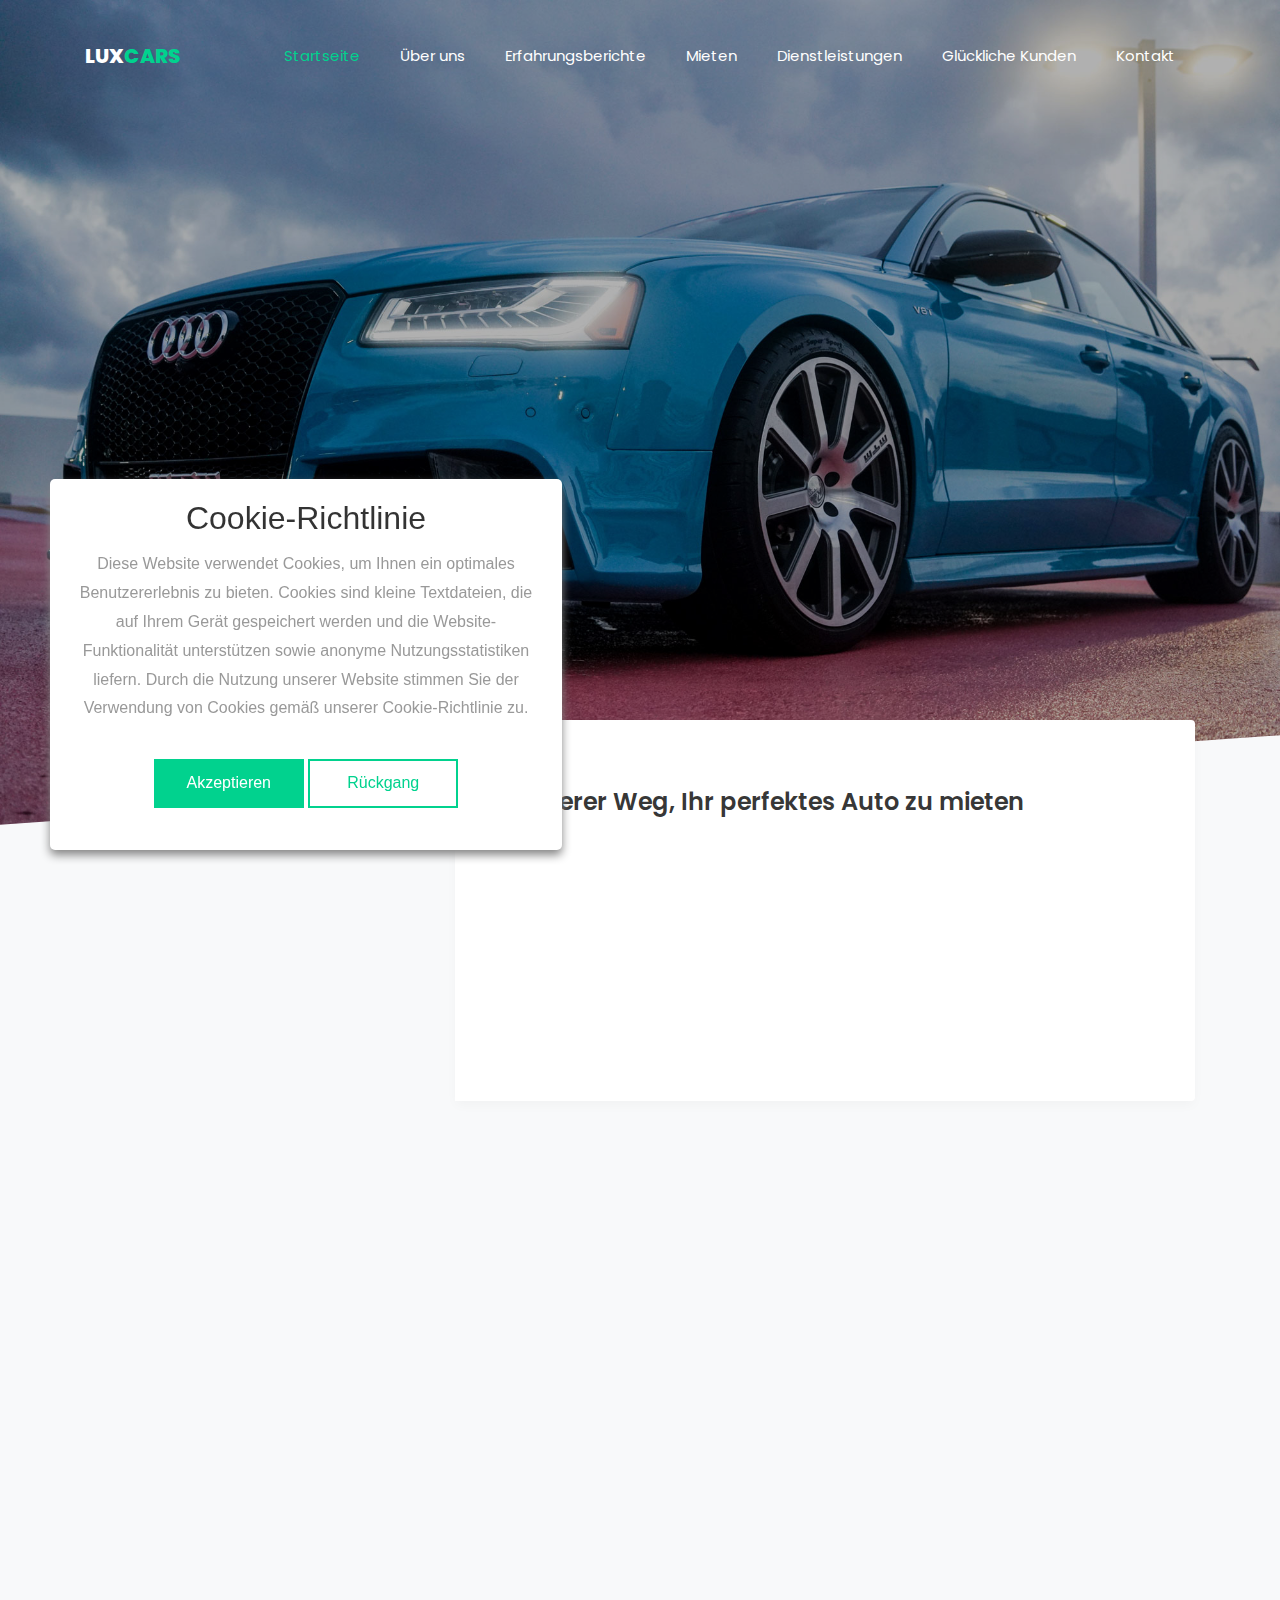
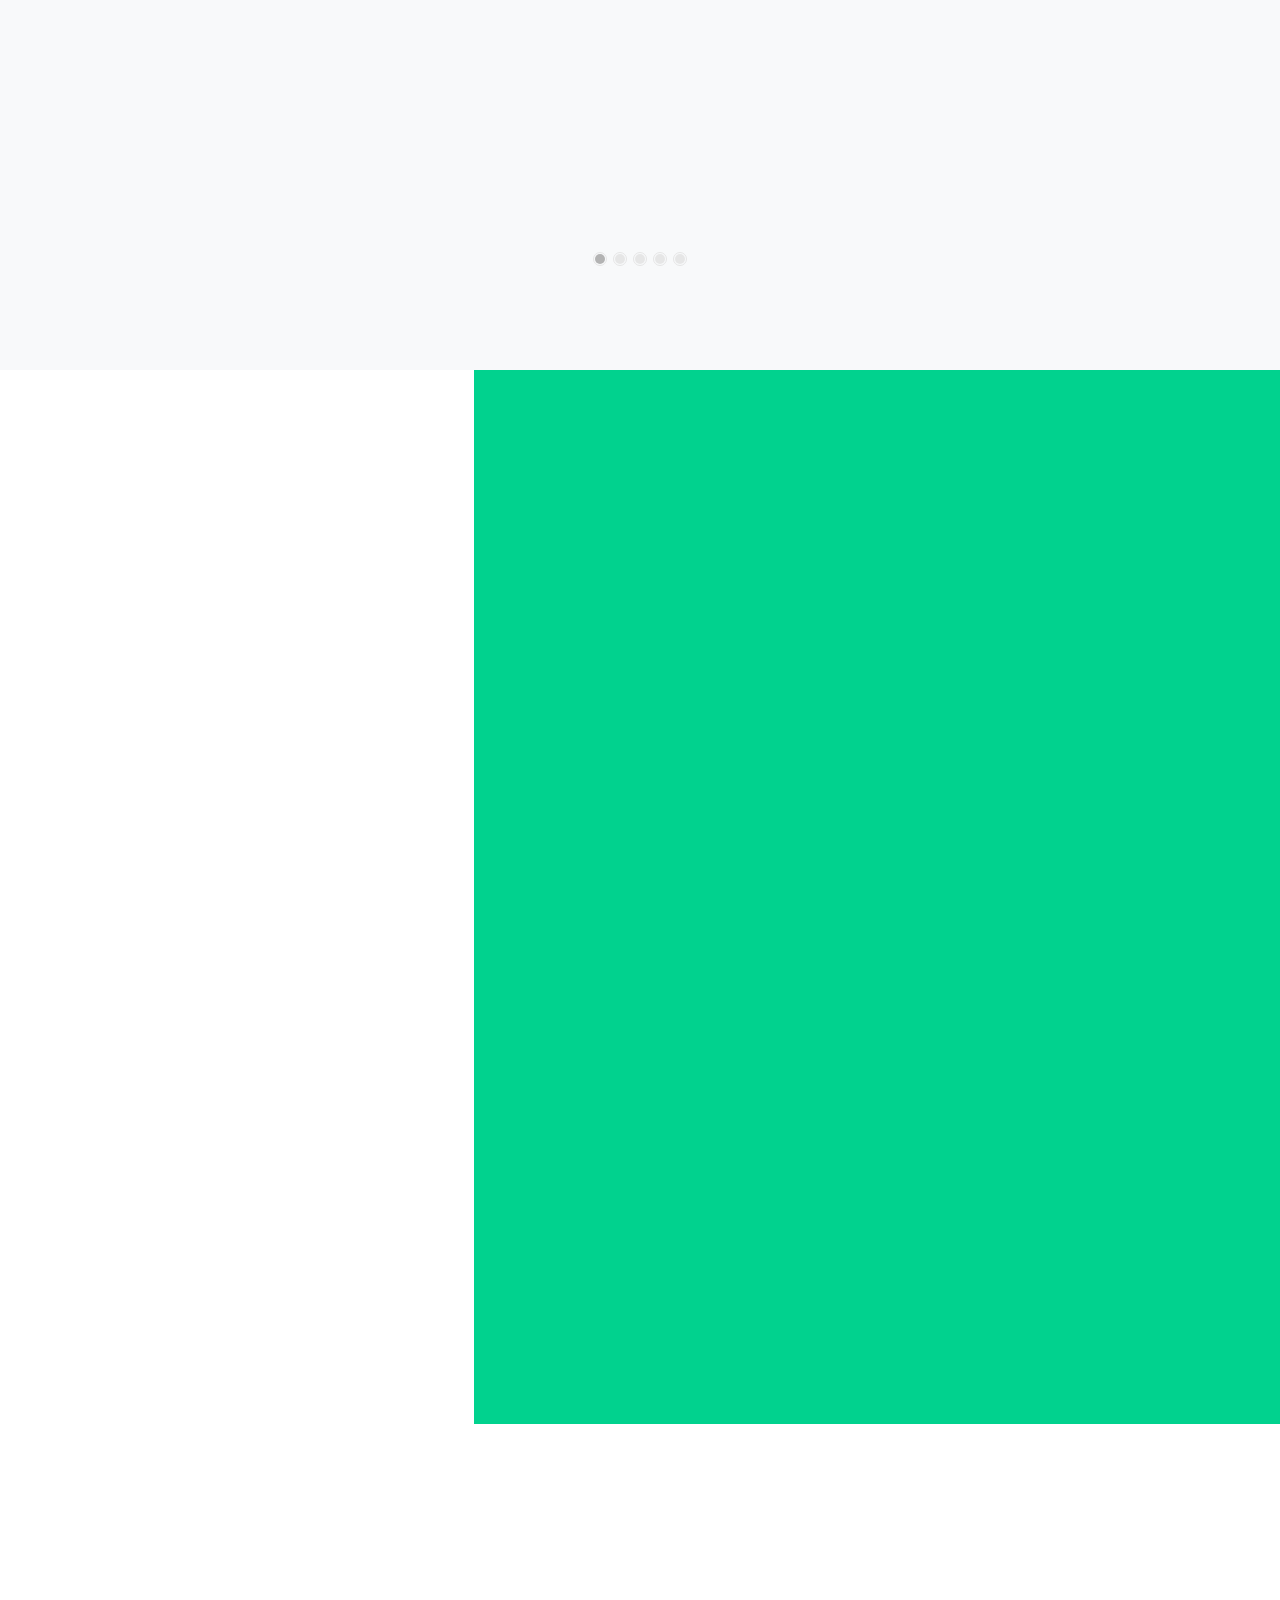
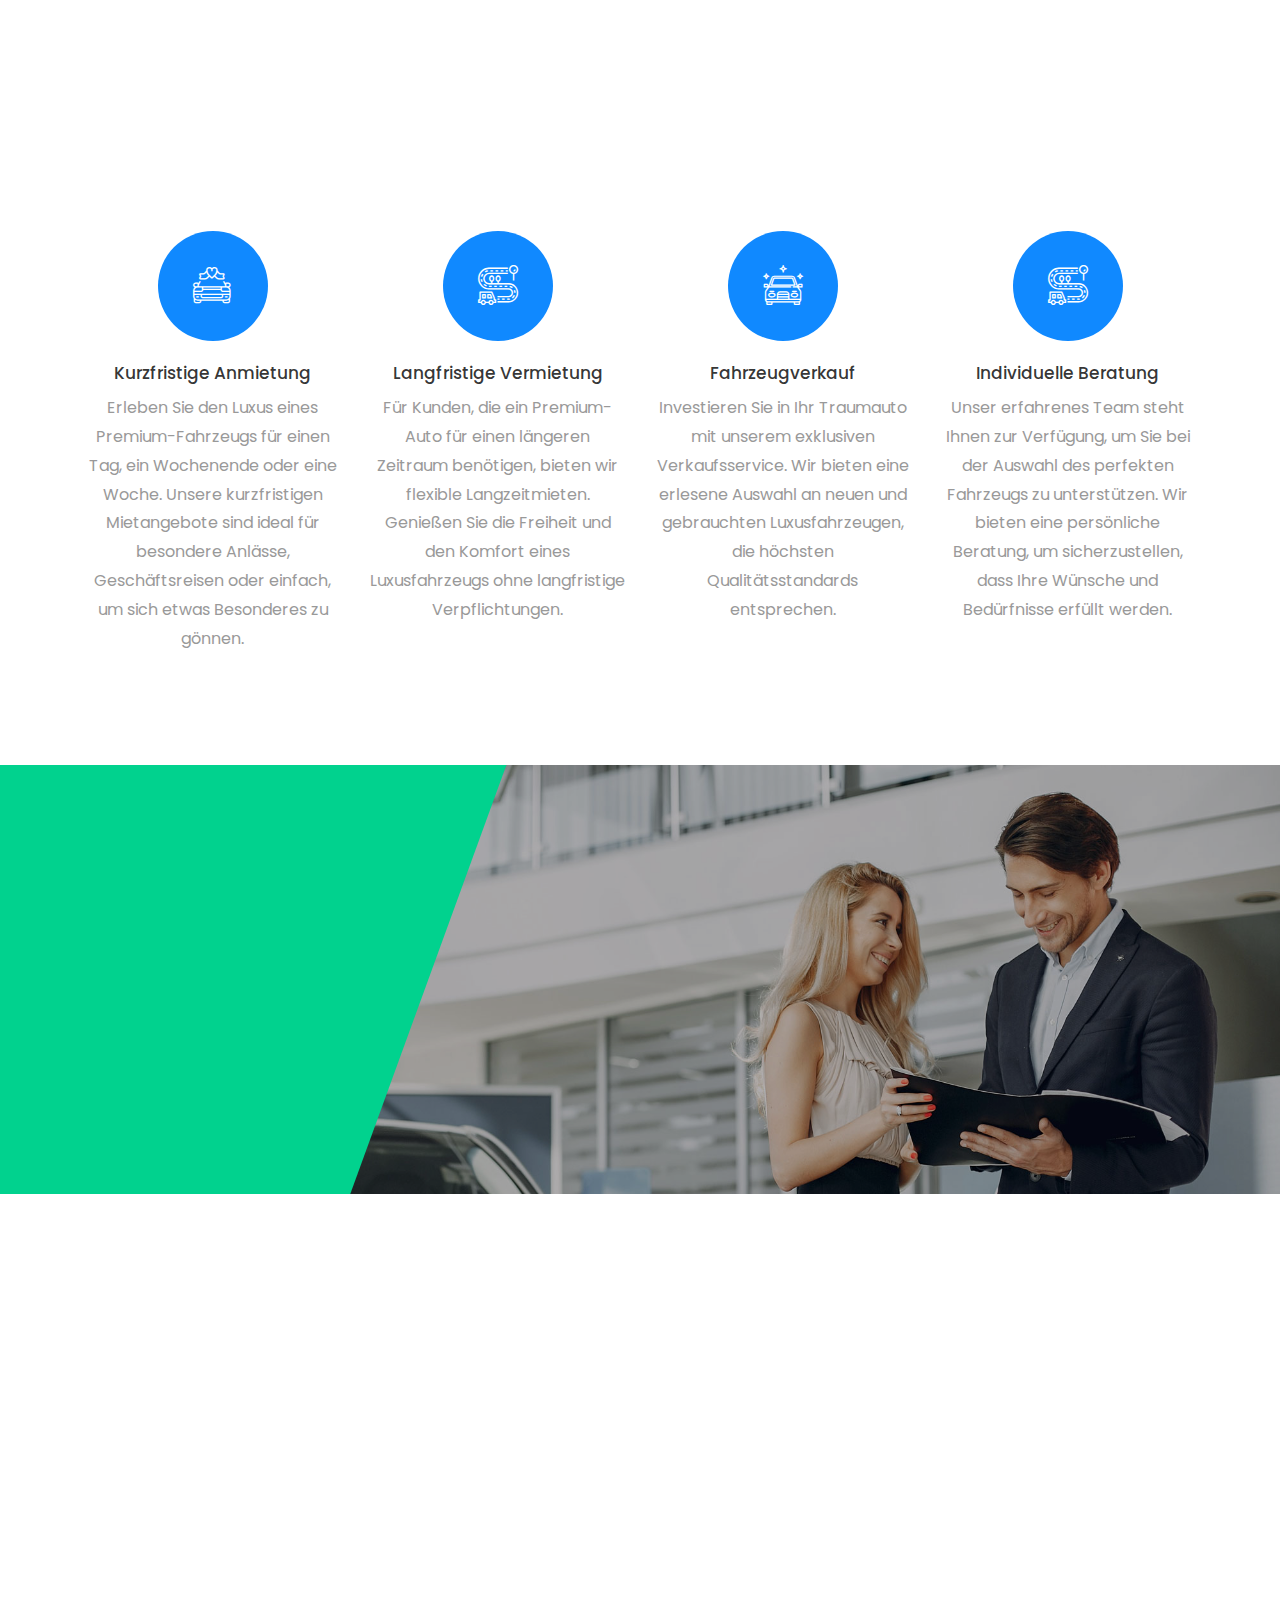
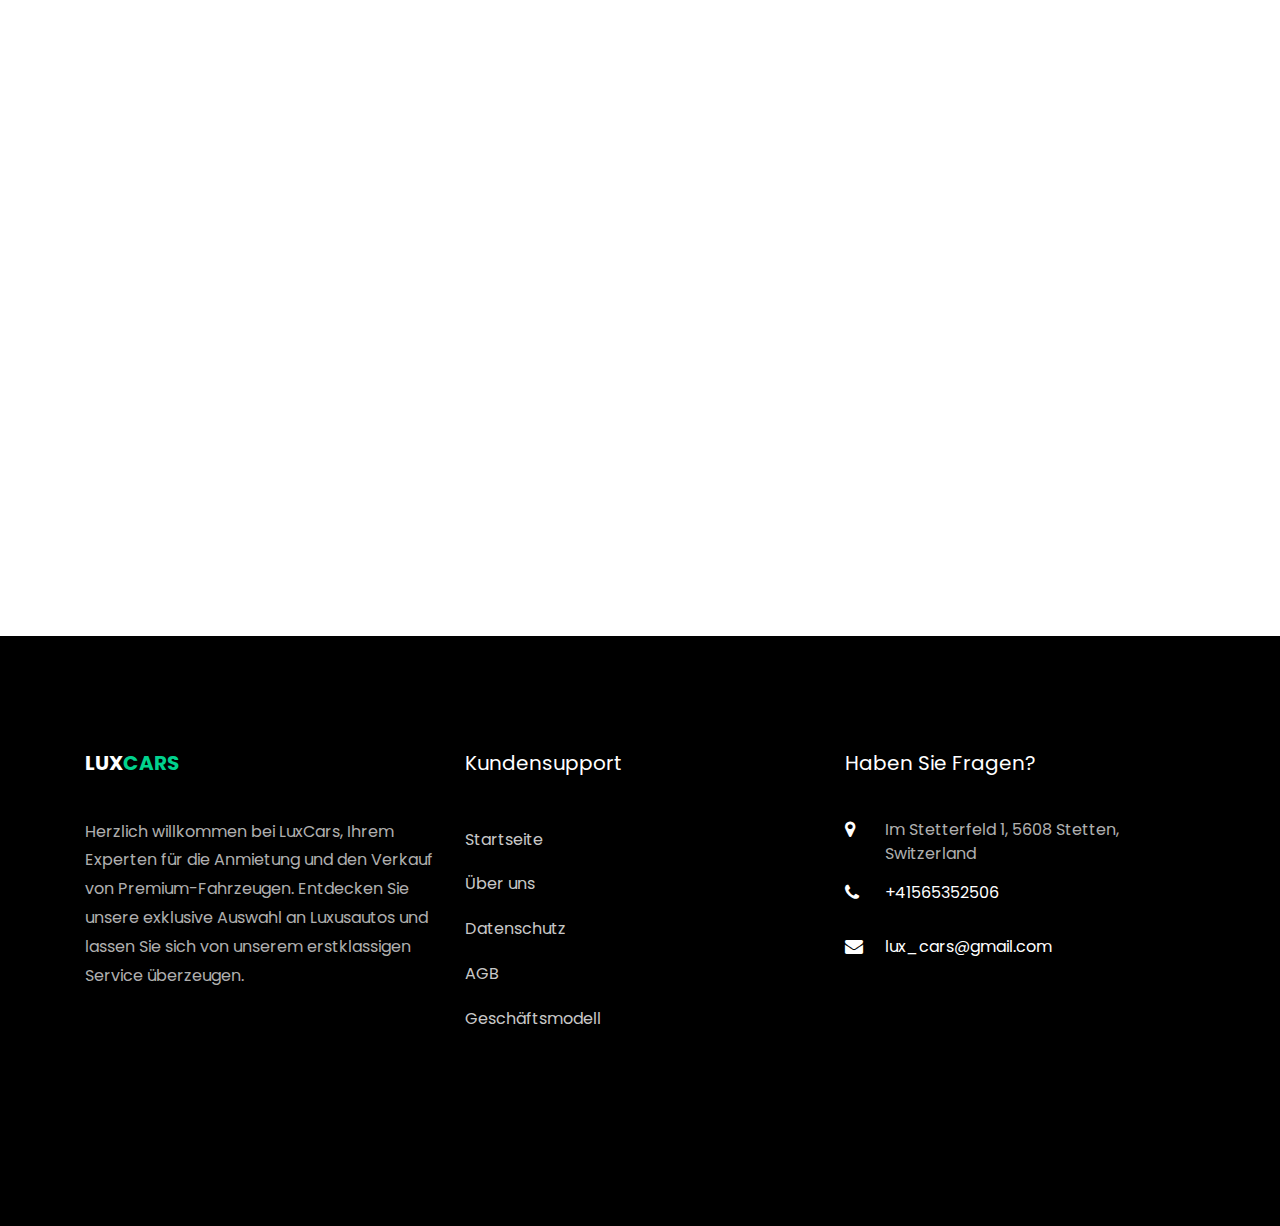
==== index.html @ c52cf934 "WIP" ====
<!DOCTYPE html>
<html lang="en">
    <head>
        <title>LuxCars</title>
        <meta charset="utf-8" />
        <meta
            name="viewport"
            content="width=device-width, initial-scale=1, shrink-to-fit=no"
        />

        <link
            href="https://fonts.googleapis.com/css?family=Poppins:200,300,400,500,600,700,800&display=swap"
            rel="stylesheet"
        />

        <link rel="stylesheet" href="css/open-iconic-bootstrap.min.css" />
        <link rel="stylesheet" href="css/animate.css" />

        <link rel="stylesheet" href="css/owl.carousel.min.css" />
        <link rel="stylesheet" href="css/owl.theme.default.min.css" />
        <link rel="stylesheet" href="css/magnific-popup.css" />

        <link rel="stylesheet" href="css/aos.css" />

        <link rel="shortcut icon" href="images/fav.png" type="image/x-icon" />

        <link rel="stylesheet" href="css/ionicons.min.css" />

        <link rel="stylesheet" href="css/bootstrap-datepicker.css" />
        <link rel="stylesheet" href="css/jquery.timepicker.css" />

        <link rel="stylesheet" href="css/flaticon.css" />
        <link rel="stylesheet" href="css/icomoon.css" />
        <link rel="stylesheet" href="css/style.css" />
    </head>
    <body>
        <nav
            class="navbar navbar-expand-lg navbar-dark ftco_navbar bg-dark ftco-navbar-light"
            id="ftco-navbar"
        >
            <div class="container">
                <a class="navbar-brand" href="index.html"
                    >Lux<span>Cars</span></a
                >
                <button
                    class="navbar-toggler"
                    type="button"
                    data-toggle="collapse"
                    data-target="#ftco-nav"
                    aria-controls="ftco-nav"
                    aria-expanded="false"
                    aria-label="Navigation umschalten"
                >
                    <span class="oi oi-menu"></span> Menü
                </button>

                <div class="collapse navbar-collapse" id="ftco-nav">
                    <ul class="navbar-nav ml-auto">
                        <li class="nav-item active">
                            <a href="index.html" class="nav-link">Startseite</a>
                        </li>
                        <li class="nav-item">
                            <a href="about.html" class="nav-link">Über uns</a>
                        </li>
                        <li class="nav-item">
                            <a href="testimonials.html" class="nav-link"
                                >Erfahrungsberichte</a
                            >
                        </li>
                        <li class="nav-item">
                            <a href="rent.html" class="nav-link">Mieten</a>
                        </li>
                        <li class="nav-item">
                            <a href="service.html" class="nav-link"
                                >Dienstleistungen</a
                            >
                        </li>
                        <li class="nav-item">
                            <a href="stars.html" class="nav-link"
                                >Glückliche Kunden</a
                            >
                        </li>
                        <li class="nav-item">
                            <a href="contact.html" class="nav-link">Kontakt</a>
                        </li>
                    </ul>
                </div>
            </div>
        </nav>

        <!-- END nav -->

        <div
            class="hero-wrap ftco-degree-bg"
            style="background-image: url('images/bg_1.jpg')"
            data-stellar-background-ratio="0.5"
        >
            <div class="overlay"></div>
            <div class="container">
                <div
                    class="row no-gutters slider-text justify-content-start align-items-center justify-content-center"
                >
                    <div class="col-lg-8 ftco-animate">
                        <div class="text w-100 text-center mb-md-5 pb-md-5">
                            <h1 class="mb-4">Willkommen bei LuxCars</h1>
                            <p style="font-size: 18px">
                                Entdecken Sie unsere exklusive Auswahl an
                                Luxusfahrzeugen zur Miete und zum Verkauf. Egal
                                ob Sie ein elegantes Fahrzeug für einen
                                besonderen Anlass benötigen oder in ein
                                Premium-Auto investieren möchten – bei uns sind
                                Sie an der richtigen Adresse.
                            </p>
                        </div>
                    </div>
                </div>
            </div>
        </div>

        <section class="ftco-section ftco-no-pt bg-light">
            <div class="container">
                <div class="row no-gutters">
                    <div class="col-md-12 featured-top">
                        <div class="row no-gutters">
                            <div class="col-md-4 d-flex align-items-center">
                                <form
                                    action="#"
                                    class="request-form ftco-animate bg-primary"
                                >
                                    <h2>Machen Sie Ihre Reise</h2>
                                    <div class="form-group">
                                        <label for="" class="label"
                                            >Abholort</label
                                        >
                                        <input
                                            type="text"
                                            class="form-control"
                                            placeholder="Stadt, Flughafen, Station, etc."
                                        />
                                    </div>
                                    <div class="form-group">
                                        <label for="" class="label"
                                            >Abgabeort</label
                                        >
                                        <input
                                            type="text"
                                            class="form-control"
                                            placeholder="Stadt, Flughafen, Station, etc."
                                        />
                                    </div>
                                    <div class="d-flex">
                                        <div class="form-group mr-2">
                                            <label for="" class="label"
                                                >Abholdatum</label
                                            >
                                            <input
                                                type="text"
                                                class="form-control"
                                                id="book_pick_date"
                                                placeholder="Datum"
                                            />
                                        </div>
                                        <div class="form-group ml-2">
                                            <label for="" class="label"
                                                >Abgabedatum</label
                                            >
                                            <input
                                                type="text"
                                                class="form-control"
                                                id="book_off_date"
                                                placeholder="Datum"
                                            />
                                        </div>
                                    </div>
                                    <div class="form-group">
                                        <label for="" class="label"
                                            >Abholzeit</label
                                        >
                                        <input
                                            type="text"
                                            class="form-control"
                                            id="time_pick"
                                            placeholder="Uhrzeit"
                                        />
                                    </div>
                                    <div class="form-group">
                                        <label for="" class="label"
                                            >Email</label
                                        >
                                        <input
                                            type="text"
                                            class="form-control"
                                            id="email"
                                            placeholder="Email"
                                        />
                                        <div
                                            id="result"
                                            style="color: red; font-size: 12px"
                                        ></div>
                                    </div>
                                    <div class="form-group">
                                        <input
                                            type="submit"
                                            id="submit"
                                            onclick="sendForm()"
                                            value="Jetzt Auto mieten"
                                            class="btn btn-secondary py-3 px-4"
                                        />
                                    </div>
                                </form>
                            </div>
                            <div class="col-md-8 d-flex align-items-center">
                                <div class="services-wrap rounded-right w-100">
                                    <h3 class="heading-section mb-4">
                                        Besserer Weg, Ihr perfektes Auto zu
                                        mieten
                                    </h3>
                                    <div class="row d-flex mb-4">
                                        <div
                                            class="col-md-4 d-flex align-self-stretch ftco-animate"
                                        >
                                            <div
                                                class="services w-100 text-center"
                                            >
                                                <div
                                                    class="icon d-flex align-items-center justify-content-center"
                                                >
                                                    <span
                                                        class="flaticon-route"
                                                    ></span>
                                                </div>
                                                <div class="text w-100">
                                                    <h3 class="heading mb-2">
                                                        Wählen Sie Ihren
                                                        Abholort
                                                    </h3>
                                                </div>
                                            </div>
                                        </div>
                                        <div
                                            class="col-md-4 d-flex align-self-stretch ftco-animate"
                                        >
                                            <div
                                                class="services w-100 text-center"
                                            >
                                                <div
                                                    class="icon d-flex align-items-center justify-content-center"
                                                >
                                                    <span
                                                        class="flaticon-handshake"
                                                    ></span>
                                                </div>
                                                <div class="text w-100">
                                                    <h3 class="heading mb-2">
                                                        Wählen Sie das beste
                                                        Angebot
                                                    </h3>
                                                </div>
                                            </div>
                                        </div>
                                        <div
                                            class="col-md-4 d-flex align-self-stretch ftco-animate"
                                        >
                                            <div
                                                class="services w-100 text-center"
                                            >
                                                <div
                                                    class="icon d-flex align-items-center justify-content-center"
                                                >
                                                    <span
                                                        class="flaticon-rent"
                                                    ></span>
                                                </div>
                                                <div class="text w-100">
                                                    <h3 class="heading mb-2">
                                                        Reservieren Sie Ihr
                                                        Mietauto
                                                    </h3>
                                                </div>
                                            </div>
                                        </div>
                                    </div>
                                </div>
                            </div>
                        </div>
                    </div>
                </div>
            </div>
        </section>

        <section class="ftco-section ftco-no-pt bg-light">
            <div class="container">
                <div class="row justify-content-center">
                    <div
                        class="col-md-12 heading-section text-center ftco-animate mb-5"
                    >
                        <span class="subheading">Was wir anbieten</span>
                        <h2 class="mb-2">Empfohlene Fahrzeuge</h2>
                    </div>
                </div>
                <div class="row">
                    <div class="col-md-12">
                        <div class="carousel-car owl-carousel">
                            <div class="item">
                                <div class="car-wrap rounded ftco-animate">
                                    <div
                                        class="img rounded d-flex align-items-end"
                                        style="
                                            background-image: url(images/offer-car-1.jpg);
                                        "
                                    ></div>
                                    <div class="text">
                                        <h2 class="mb-0">
                                            <a href="#">Audi A8 long</a>
                                        </h2>
                                        <div class="d-flex mb-3">
                                            <span class="cat">Limousine</span>
                                            <p class="price ml-auto">
                                                200€ <span>/Tag</span>
                                            </p>
                                        </div>
                                    </div>
                                </div>
                            </div>
                            <div class="item">
                                <div class="car-wrap rounded ftco-animate">
                                    <div
                                        class="img rounded d-flex align-items-end"
                                        style="
                                            background-image: url(images/offer-car-2.jpg);
                                        "
                                    ></div>
                                    <div class="text">
                                        <h2 class="mb-0">
                                            <a href="#">Mercedes Benz E43</a>
                                        </h2>
                                        <div class="d-flex mb-3">
                                            <span class="cat">Limousine</span>
                                            <p class="price ml-auto">
                                                500€ <span>/Tag</span>
                                            </p>
                                        </div>
                                    </div>
                                </div>
                            </div>
                            <div class="item">
                                <div class="car-wrap rounded ftco-animate">
                                    <div
                                        class="img rounded d-flex align-items-end"
                                        style="
                                            background-image: url(images/offer-car-3.jpg);
                                        "
                                    ></div>
                                    <div class="text">
                                        <h2 class="mb-0">
                                            <a href="#"
                                                >Bentley Continental GT</a
                                            >
                                        </h2>
                                        <div class="d-flex mb-3">
                                            <span class="cat">Limousine</span>
                                            <p class="price ml-auto">
                                                1500€ <span>/Tag</span>
                                            </p>
                                        </div>
                                    </div>
                                </div>
                            </div>
                            <div class="item">
                                <div class="car-wrap rounded ftco-animate">
                                    <div
                                        class="img rounded d-flex align-items-end"
                                        style="
                                            background-image: url(images/offer-car-4.jpg);
                                        "
                                    ></div>
                                    <div class="text">
                                        <h2 class="mb-0">
                                            <a href="#">BMW X6M</a>
                                        </h2>
                                        <div class="d-flex mb-3">
                                            <span class="cat">SUV</span>
                                            <p class="price ml-auto">
                                                1000€ <span>/Tag</span>
                                            </p>
                                        </div>
                                    </div>
                                </div>
                            </div>
                            <div class="item">
                                <div class="car-wrap rounded ftco-animate">
                                    <div
                                        class="img rounded d-flex align-items-end"
                                        style="
                                            background-image: url(images/offer-car-5.jpg);
                                        "
                                    ></div>
                                    <div class="text">
                                        <h2 class="mb-0">
                                            <a href="#">Ferrari SF90</a>
                                        </h2>
                                        <div class="d-flex mb-3">
                                            <span class="cat">Sportwagen</span>
                                            <p class="price ml-auto">
                                                2400€ <span>/Tag</span>
                                            </p>
                                        </div>
                                    </div>
                                </div>
                            </div>
                        </div>
                    </div>
                </div>
            </div>
        </section>

        <section class="ftco-section ftco-about">
            <div class="container">
                <div class="row no-gutters">
                    <div
                        class="col-md-6 p-md-5 img img-2 d-flex justify-content-center align-items-center"
                        style="background-image: url(images/approach.jpg)"
                    ></div>
                    <div class="col-md-6 wrap-about ftco-animate">
                        <div
                            class="heading-section heading-section-white pl-md-5"
                        >
                            <span class="subheading">Unsere Philosophie</span>
                            <h2 class="mb-4">Unser Ansatz</h2>

                            <p>
                                Wir glauben daran, dass jedes Detail zählt.
                                Unser Ziel ist es, Ihnen ein unvergleichliches
                                Erlebnis bei der Anmietung oder dem Kauf eines
                                Premium-Fahrzeugs zu bieten. Unsere Leidenschaft
                                für Luxus und Exzellenz spiegelt sich in jedem
                                Aspekt unseres Services wider.
                            </p>
                            <p>
                                Individuelle Beratung und maßgeschneiderte
                                Lösungen Unser Ansatz beginnt mit einer
                                individuellen Beratung. Wir nehmen uns die Zeit,
                                Ihre Wünsche und Bedürfnisse zu verstehen, um
                                Ihnen die besten Optionen anbieten zu können.
                                Egal, ob Sie ein Auto für einen besonderen
                                Anlass mieten oder in ein luxuriöses Fahrzeug
                                investieren möchten – wir sind hier, um Ihnen zu
                                helfen. Wir bieten Ihnen maßgeschneiderte
                                Lösungen, die genau auf Ihre Anforderungen
                                abgestimmt sind. Von der Auswahl des perfekten
                                Autos bis hin zur Organisation von
                                Sonderwünschen – unser Team steht Ihnen
                                jederzeit zur Verfügung. Qualität und Exzellenz
                                in jedem Detail Wir setzen auf höchste Qualität
                                und Exzellenz in jedem Detail. Unsere Flotte
                                besteht aus sorgfältig ausgewählten Fahrzeugen,
                                die höchsten Ansprüchen gerecht werden. Jedes
                                Auto wird regelmäßig gewartet und geprüft, um
                                Ihnen ein sicheres und komfortables Fahrerlebnis
                                zu garantieren. Unser Service endet nicht mit
                                der Übergabe des Fahrzeugs. Wir bieten Ihnen
                                umfassende Unterstützung während der gesamten
                                Miet- oder Kaufdauer. Unser engagiertes Team ist
                                stets bereit, Ihnen mit Rat und Tat zur Seite zu
                                stehen.
                            </p>
                        </div>
                    </div>
                </div>
            </div>
        </section>

        <section class="ftco-section">
            <div class="container">
                <div class="row justify-content-center mb-5">
                    <div
                        class="col-md-7 text-center heading-section ftco-animate"
                    >
                        <span class="subheading">Unsere Dienstleistungen</span>
                        <h2 class="mb-3">Unsere neuesten Dienste</h2>
                        <p>
                            Wir bieten eine breite Palette an Dienstleistungen,
                            um Ihre Wünsche und Bedürfnisse in Bezug auf
                            Premium-Autos zu erfüllen. Unser Ziel ist es, Ihnen
                            ein erstklassiges Erlebnis zu bieten, egal ob Sie
                            ein Auto mieten oder kaufen möchten. Wir setzen auf
                            höchste Qualität und exzellenten Service, um
                            sicherzustellen, dass Sie immer zufrieden sind.
                        </p>
                    </div>
                </div>
                <div class="row">
                    <div class="col-md-3">
                        <div class="services services-2 w-100 text-center">
                            <div
                                class="icon d-flex align-items-center justify-content-center"
                            >
                                <span class="flaticon-wedding-car"></span>
                            </div>
                            <div class="text w-100">
                                <h3 class="heading mb-2">
                                    Kurzfristige Anmietung
                                </h3>
                                <p>
                                    Erleben Sie den Luxus eines
                                    Premium-Fahrzeugs für einen Tag, ein
                                    Wochenende oder eine Woche. Unsere
                                    kurzfristigen Mietangebote sind ideal für
                                    besondere Anlässe, Geschäftsreisen oder
                                    einfach, um sich etwas Besonderes zu gönnen.
                                </p>
                            </div>
                        </div>
                    </div>
                    <div class="col-md-3">
                        <div class="services services-2 w-100 text-center">
                            <div
                                class="icon d-flex align-items-center justify-content-center"
                            >
                                <span class="flaticon-transportation"></span>
                            </div>
                            <div class="text w-100">
                                <h3 class="heading mb-2">
                                    Langfristige Vermietung
                                </h3>
                                <p>
                                    Für Kunden, die ein Premium-Auto für einen
                                    längeren Zeitraum benötigen, bieten wir
                                    flexible Langzeitmieten. Genießen Sie die
                                    Freiheit und den Komfort eines
                                    Luxusfahrzeugs ohne langfristige
                                    Verpflichtungen.
                                </p>
                            </div>
                        </div>
                    </div>
                    <div class="col-md-3">
                        <div class="services services-2 w-100 text-center">
                            <div
                                class="icon d-flex align-items-center justify-content-center"
                            >
                                <span class="flaticon-car"></span>
                            </div>
                            <div class="text w-100">
                                <h3 class="heading mb-2">Fahrzeugverkauf</h3>
                                <p>
                                    Investieren Sie in Ihr Traumauto mit unserem
                                    exklusiven Verkaufsservice. Wir bieten eine
                                    erlesene Auswahl an neuen und gebrauchten
                                    Luxusfahrzeugen, die höchsten
                                    Qualitätsstandards entsprechen.
                                </p>
                            </div>
                        </div>
                    </div>
                    <div class="col-md-3">
                        <div class="services services-2 w-100 text-center">
                            <div
                                class="icon d-flex align-items-center justify-content-center"
                            >
                                <span class="flaticon-transportation"></span>
                            </div>
                            <div class="text w-100">
                                <h3 class="heading mb-2">
                                    Individuelle Beratung
                                </h3>
                                <p>
                                    Unser erfahrenes Team steht Ihnen zur
                                    Verfügung, um Sie bei der Auswahl des
                                    perfekten Fahrzeugs zu unterstützen. Wir
                                    bieten eine persönliche Beratung, um
                                    sicherzustellen, dass Ihre Wünsche und
                                    Bedürfnisse erfüllt werden.
                                </p>
                            </div>
                        </div>
                    </div>
                </div>
            </div>
        </section>

        <section
            class="ftco-section ftco-intro"
            style="background-image: url(images/bg_3.jpg)"
        >
            <div class="overlay"></div>
            <div class="container">
                <div class="row justify-content-end">
                    <div
                        class="col-md-6 heading-section heading-section-white ftco-animate"
                    >
                        <h2 class="mb-3">
                            Wollen Sie mit uns verdienen? Dann kommen Sie nicht
                            zu spät.
                        </h2>
                        <a href="contact.html" class="btn btn-primary btn-lg"
                            >Kontakt uns</a
                        >
                    </div>
                </div>
            </div>
        </section>

        <section class="ftco-section">
            <div class="container">
                <div class="row justify-content-center mb-5">
                    <div
                        class="col-md-7 heading-section text-center ftco-animate"
                    >
                        <span class="subheading">Unser Blog</span>
                        <h2>Unsere neuesten Artikel</h2>
                        <p>
                            Erfahren Sie mehr über die Welt der Premium-Autos
                            mit unseren informativen Blogbeiträgen. Unser Blog
                            bietet Ihnen Einblicke, Tipps und Neuigkeiten rund
                            um das Thema Mieten und Kaufen von Luxusfahrzeugen.
                            Bleiben Sie auf dem Laufenden über die neuesten
                            Trends und Technologien der Automobilbranche.
                        </p>
                    </div>
                </div>
                <div class="row d-flex">
                    <div class="col-md-4 d-flex ftco-animate">
                        <div class="blog-entry justify-content-end">
                            <a
                                href="blog-single.html"
                                class="block-20"
                                style="
                                    background-image: url('images/image_1.jpg');
                                "
                            >
                            </a>
                            <div class="text pt-4">
                                <div class="meta mb-3">
                                    <div><a href="#">Oct. 29, 2023</a></div>
                                    <div>
                                        <a href="#" class="meta-chat"
                                            ><span class="icon-chat"></span>
                                            3</a
                                        >
                                    </div>
                                </div>
                                <h3 class="heading mt-2">
                                    <a href="#"
                                        >Tipps zur Auswahl des richtigen
                                        Luxusautos</a
                                    >
                                </h3>
                                <p>
                                    Erfahren Sie, wie Sie das perfekte Luxusauto
                                    für Ihre Bedürfnisse auswählen können. Wir
                                    geben Ihnen Tipps zur Berücksichtigung von
                                    Leistung, Komfort und Stil.
                                </p>
                            </div>
                        </div>
                    </div>
                    <div class="col-md-4 d-flex ftco-animate">
                        <div class="blog-entry justify-content-end">
                            <a
                                href="blog-single.html"
                                class="block-20"
                                style="
                                    background-image: url('images/image_2.jpg');
                                "
                            >
                            </a>
                            <div class="text pt-4">
                                <div class="meta mb-3">
                                    <div><a href="#">Sep. 09, 2023</a></div>
                                    <div>
                                        <a href="#" class="meta-chat"
                                            ><span class="icon-chat"></span>
                                            12</a
                                        >
                                    </div>
                                </div>
                                <h3 class="heading mt-2">
                                    <a href="#"
                                        >Neue Technologien in Luxusautos
                                    </a>
                                </h3>
                                <p>
                                    Lesen Sie mehr über die neuesten
                                    Technologien und Innovationen in der Welt
                                    der Luxusautos, die Ihr Fahrerlebnis
                                    revolutionieren können.
                                </p>
                            </div>
                        </div>
                    </div>
                    <div class="col-md-4 d-flex ftco-animate">
                        <div class="blog-entry">
                            <a
                                href="blog-single.html"
                                class="block-20"
                                style="
                                    background-image: url('images/image_3.jpg');
                                "
                            >
                            </a>
                            <div class="text pt-4">
                                <div class="meta mb-3">
                                    <div><a href="#">Mai. 29, 2024</a></div>
                                    <div>
                                        <a href="#" class="meta-chat"
                                            ><span class="icon-chat"></span>
                                            31</a
                                        >
                                    </div>
                                </div>
                                <h3 class="heading mt-2">
                                    <a href="#"
                                        >Die Vorteile der Langzeitmiete eines
                                        Premium-Fahrzeugs
                                    </a>
                                </h3>
                                <p>
                                    Entdecken Sie die Vorteile der langfristigen
                                    Miete eines Luxusautos und warum dies eine
                                    attraktive Option sein könnte.
                                </p>
                            </div>
                        </div>
                    </div>
                </div>
            </div>
        </section>

        <footer class="ftco-footer ftco-bg-dark ftco-section">
            <div class="container">
                <div class="row mb-5">
                    <div class="col-md-4">
                        <div class="ftco-footer-widget mb-4">
                            <h2 class="ftco-heading-2">
                                <a href="#" class="logo"
                                    >Lux<span>Cars</span></a
                                >
                            </h2>
                            <p>
                                Herzlich willkommen bei LuxCars, Ihrem Experten
                                für die Anmietung und den Verkauf von
                                Premium-Fahrzeugen. Entdecken Sie unsere
                                exklusive Auswahl an Luxusautos und lassen Sie
                                sich von unserem erstklassigen Service
                                überzeugen.
                            </p>
                        </div>
                    </div>
                    <div class="col-md-4">
                        <div class="ftco-footer-widget mb-4">
                            <h2 class="ftco-heading-2">Kundensupport</h2>
                            <ul class="list-unstyled">
                                <li>
                                    <a href="index.html" class="py-2 d-block"
                                        >Startseite</a
                                    >
                                </li>
                                <li>
                                    <a href="about.html" class="py-2 d-block"
                                        >Über uns</a
                                    >
                                </li>
                                <li>
                                    <a
                                        href="privacy-policy.html"
                                        class="py-2 d-block"
                                        >Datenschutz</a
                                    >
                                </li>
                                <li>
                                    <a
                                        href="terms-of-use.html"
                                        class="py-2 d-block"
                                        >AGB</a
                                    >
                                </li>
                                <li>
                                    <a
                                        href="business-model.html"
                                        class="py-2 d-block"
                                        >Geschäftsmodell</a
                                    >
                                </li>
                            </ul>
                        </div>
                    </div>
                    <div class="col-md-4">
                        <div class="ftco-footer-widget mb-4">
                            <h2 class="ftco-heading-2">Haben Sie Fragen?</h2>
                            <div class="block-23 mb-3">
                                <ul>
                                    <li>
                                        <span
                                            class="icon icon-map-marker"
                                        ></span
                                        ><span class="text"
                                            >Im Stetterfeld 1, 5608 Stetten,
                                            Switzerland</span
                                        >
                                    </li>
                                    <li>
                                        <a href="#"
                                            ><span
                                                class="icon icon-phone"
                                            ></span
                                            ><span class="text"
                                                >+41565352506</span
                                            ></a
                                        >
                                    </li>
                                    <li>
                                        <a href="#"
                                            ><span
                                                class="icon icon-envelope"
                                            ></span
                                            ><span class="text"
                                                >lux_cars@gmail.com</span
                                            ></a
                                        >
                                    </li>
                                </ul>
                            </div>
                        </div>
                    </div>
                </div>
            </div>
        </footer>

        <!-- Cookie banner -->
        <div class="cookie-wrapper show">
            <div>
                <i class="bx bx-cookie"></i>
                <h2 style="text-align: center">Cookie-Richtlinie</h2>
            </div>

            <div class="data">
                <p>
                    Diese Website verwendet Cookies, um Ihnen ein optimales
                    Benutzererlebnis zu bieten. Cookies sind kleine Textdateien,
                    die auf Ihrem Gerät gespeichert werden und die
                    Website-Funktionalität unterstützen sowie anonyme
                    Nutzungsstatistiken liefern. Durch die Nutzung unserer
                    Website stimmen Sie der Verwendung von Cookies gemäß unserer
                    Cookie-Richtlinie zu.
                </p>
            </div>

            <div class="buttons">
                <button class="cookie-button" id="acceptBtn">
                    Akzeptieren
                </button>
                <button class="cookie-button" id="declineBtn">Rückgang</button>
            </div>
        </div>
        <!-- End Cookie banner -->

        <!-- loader -->
        <div id="ftco-loader" class="show fullscreen">
            <svg class="circular" width="48px" height="48px">
                <circle
                    class="path-bg"
                    cx="24"
                    cy="24"
                    r="22"
                    fill="none"
                    stroke-width="4"
                    stroke="#eeeeee"
                />
                <circle
                    class="path"
                    cx="24"
                    cy="24"
                    r="22"
                    fill="none"
                    stroke-width="4"
                    stroke-miterlimit="10"
                    stroke="#F96D00"
                />
            </svg>
        </div>

        <script src="js/jquery.min.js"></script>
        <script src="js/jquery-migrate-3.0.1.min.js"></script>
        <script src="js/popper.min.js"></script>
        <script src="js/bootstrap.min.js"></script>
        <script src="js/jquery.easing.1.3.js"></script>
        <script src="js/jquery.waypoints.min.js"></script>
        <script src="js/jquery.stellar.min.js"></script>
        <script src="js/owl.carousel.min.js"></script>
        <script src="js/jquery.magnific-popup.min.js"></script>
        <script src="js/aos.js"></script>
        <script src="js/jquery.animateNumber.min.js"></script>
        <script src="js/bootstrap-datepicker.js"></script>
        <script src="js/jquery.timepicker.min.js"></script>
        <script src="js/scrollax.min.js"></script>
        <script src="js/main.js"></script>
        <script src="js/cookiebanner.js"></script>
        <script src="js/contact-form.js"></script>
    </body>
</html>
---- css/flaticon.css ----
/*
  	Flaticon icon font: Flaticon
  	Creation date: 04/01/2019 13:45
  	*/


@font-face {
  font-family: "Flaticon";
  src: url("../fonts/flaticon/font/Flaticon.eot");
  src: url("../fonts/flaticon/font/Flaticon.eot?#iefix") format("embedded-opentype"),
       url("../fonts/flaticon/font/Flaticon.woff") format("woff"),
       url("../fonts/flaticon/font/Flaticon.ttf") format("truetype"),
       url("../fonts/flaticon/font/Flaticon.svg#Flaticon") format("svg");
  font-weight: normal;
  font-style: normal;
}

@media screen and (-webkit-min-device-pixel-ratio:0) {
  @font-face {
    font-family: "Flaticon";
    src: url("../fonts/flaticon/font/Flaticon.svg#Flaticon") format("svg");
  }
}

[class^="flaticon-"]:before, [class*=" flaticon-"]:before,
[class^="flaticon-"]:after, [class*=" flaticon-"]:after {   
  font-family: Flaticon;
  font-style: normal;
  font-weight: normal;
  font-variant: normal;
  text-transform: none;
  line-height: 1;

  /* Better Font Rendering =========== */
  -webkit-font-smoothing: antialiased;
  -moz-osx-font-smoothing: grayscale;
}

.flaticon-wedding-car:before { content: "\f100"; }
.flaticon-car:before { content: "\f101"; }
.flaticon-suv:before { content: "\f102"; }
.flaticon-transportation:before { content: "\f103"; }
.flaticon-route:before { content: "\f104"; }
.flaticon-handshake:before { content: "\f105"; }
.flaticon-rent:before { content: "\f106"; }
.flaticon-dashboard:before { content: "\f107"; }
.flaticon-pistons:before { content: "\f108"; }
.flaticon-car-seat:before { content: "\f109"; }
.flaticon-backpack:before { content: "\f10a"; }
.flaticon-diesel:before { content: "\f10b"; }s
---- css/icomoon.css ----
@font-face {
  font-family: 'icomoon';
  src:  url('../fonts/icomoon/icomoon.eot?6tt51o');
  src:  url('../fonts/icomoon/icomoon.eot?6tt51o#iefix') format('embedded-opentype'),
    url('../fonts/icomoon/icomoon.ttf?6tt51o') format('truetype'),
    url('../fonts/icomoon/icomoon.woff?6tt51o') format('woff'),
    url('../fonts/icomoon/icomoon.svg?6tt51o#icomoon') format('svg');
  font-weight: normal;
  font-style: normal;
}

[class^="icon-"], [class*=" icon-"] {
  /* use !important to prevent issues with browser extensions that change fonts */
  font-family: 'icomoon' !important;
  speak: none;
  font-style: normal;
  font-weight: normal;
  font-variant: normal;
  text-transform: none;
  line-height: 1;

  /* Better Font Rendering =========== */
  -webkit-font-smoothing: antialiased;
  -moz-osx-font-smoothing: grayscale;
}

.icon-asterisk:before {
  content: "\f069";
}
.icon-plus:before {
  content: "\f067";
}
.icon-question:before {
  content: "\f128";
}
.icon-minus:before {
  content: "\f068";
}
.icon-glass:before {
  content: "\f000";
}
.icon-music:before {
  content: "\f001";
}
.icon-search:before {
  content: "\f002";
}
.icon-envelope-o:before {
  content: "\f003";
}
.icon-heart:before {
  content: "\f004";
}
.icon-star:before {
  content: "\f005";
}
.icon-star-o:before {
  content: "\f006";
}
.icon-user:before {
  content: "\f007";
}
.icon-film:before {
  content: "\f008";
}
.icon-th-large:before {
  content: "\f009";
}
.icon-th:before {
  content: "\f00a";
}
.icon-th-list:before {
  content: "\f00b";
}
.icon-check:before {
  content: "\f00c";
}
.icon-close:before {
  content: "\f00d";
}
.icon-remove:before {
  content: "\f00d";
}
.icon-times:before {
  content: "\f00d";
}
.icon-search-plus:before {
  content: "\f00e";
}
.icon-search-minus:before {
  content: "\f010";
}
.icon-power-off:before {
  content: "\f011";
}
.icon-signal:before {
  content: "\f012";
}
.icon-cog:before {
  content: "\f013";
}
.icon-gear:before {
  content: "\f013";
}
.icon-trash-o:before {
  content: "\f014";
}
.icon-home:before {
  content: "\f015";
}
.icon-file-o:before {
  content: "\f016";
}
.icon-clock-o:before {
  content: "\f017";
}
.icon-road:before {
  content: "\f018";
}
.icon-download:before {
  content: "\f019";
}
.icon-arrow-circle-o-down:before {
  content: "\f01a";
}
.icon-arrow-circle-o-up:before {
  content: "\f01b";
}
.icon-inbox:before {
  content: "\f01c";
}
.icon-play-circle-o:before {
  content: "\f01d";
}
.icon-repeat:before {
  content: "\f01e";
}
.icon-rotate-right:before {
  content: "\f01e";
}
.icon-refresh:before {
  content: "\f021";
}
.icon-list-alt:before {
  content: "\f022";
}
.icon-lock:before {
  content: "\f023";
}
.icon-flag:before {
  content: "\f024";
}
.icon-headphones:before {
  content: "\f025";
}
.icon-volume-off:before {
  content: "\f026";
}
.icon-volume-down:before {
  content: "\f027";
}
.icon-volume-up:before {
  content: "\f028";
}
.icon-qrcode:before {
  content: "\f029";
}
.icon-barcode:before {
  content: "\f02a";
}
.icon-tag:before {
  content: "\f02b";
}
.icon-tags:before {
  content: "\f02c";
}
.icon-book:before {
  content: "\f02d";
}
.icon-bookmark:before {
  content: "\f02e";
}
.icon-print:before {
  content: "\f02f";
}
.icon-camera:before {
  content: "\f030";
}
.icon-font:before {
  content: "\f031";
}
.icon-bold:before {
  content: "\f032";
}
.icon-italic:before {
  content: "\f033";
}
.icon-text-height:before {
  content: "\f034";
}
.icon-text-width:before {
  content: "\f035";
}
.icon-align-left:before {
  content: "\f036";
}
.icon-align-center:before {
  content: "\f037";
}
.icon-align-right:before {
  content: "\f038";
}
.icon-align-justify:before {
  content: "\f039";
}
.icon-list:before {
  content: "\f03a";
}
.icon-dedent:before {
  content: "\f03b";
}
.icon-outdent:before {
  content: "\f03b";
}
.icon-indent:before {
  content: "\f03c";
}
.icon-video-camera:before {
  content: "\f03d";
}
.icon-image:before {
  content: "\f03e";
}
.icon-photo:before {
  content: "\f03e";
}
.icon-picture-o:before {
  content: "\f03e";
}
.icon-pencil:before {
  content: "\f040";
}
.icon-map-marker:before {
  content: "\f041";
}
.icon-adjust:before {
  content: "\f042";
}
.icon-tint:before {
  content: "\f043";
}
.icon-edit:before {
  content: "\f044";
}
.icon-pencil-square-o:before {
  content: "\f044";
}
.icon-share-square-o:before {
  content: "\f045";
}
.icon-check-square-o:before {
  content: "\f046";
}
.icon-arrows:before {
  content: "\f047";
}
.icon-step-backward:before {
  content: "\f048";
}
.icon-fast-backward:before {
  content: "\f049";
}
.icon-backward:before {
  content: "\f04a";
}
.icon-play:before {
  content: "\f04b";
}
.icon-pause:before {
  content: "\f04c";
}
.icon-stop:before {
  content: "\f04d";
}
.icon-forward:before {
  content: "\f04e";
}
.icon-fast-forward:before {
  content: "\f050";
}
.icon-step-forward:before {
  content: "\f051";
}
.icon-eject:before {
  content: "\f052";
}
.icon-chevron-left:before {
  content: "\f053";
}
.icon-chevron-right:before {
  content: "\f054";
}
.icon-plus-circle:before {
  content: "\f055";
}
.icon-minus-circle:before {
  content: "\f056";
}
.icon-times-circle:before {
  content: "\f057";
}
.icon-check-circle:before {
  content: "\f058";
}
.icon-question-circle:before {
  content: "\f059";
}
.icon-info-circle:before {
  content: "\f05a";
}
.icon-crosshairs:before {
  content: "\f05b";
}
.icon-times-circle-o:before {
  content: "\f05c";
}
.icon-check-circle-o:before {
  content: "\f05d";
}
.icon-ban:before {
  content: "\f05e";
}
.icon-arrow-left:before {
  content: "\f060";
}
.icon-arrow-right:before {
  content: "\f061";
}
.icon-arrow-up:before {
  content: "\f062";
}
.icon-arrow-down:before {
  content: "\f063";
}
.icon-mail-forward:before {
  content: "\f064";
}
.icon-share:before {
  content: "\f064";
}
.icon-expand:before {
  content: "\f065";
}
.icon-compress:before {
  content: "\f066";
}
.icon-exclamation-circle:before {
  content: "\f06a";
}
.icon-gift:before {
  content: "\f06b";
}
.icon-leaf:before {
  content: "\f06c";
}
.icon-fire:before {
  content: "\f06d";
}
.icon-eye:before {
  content: "\f06e";
}
.icon-eye-slash:before {
  content: "\f070";
}
.icon-exclamation-triangle:before {
  content: "\f071";
}
.icon-warning:before {
  content: "\f071";
}
.icon-plane:before {
  content: "\f072";
}
.icon-calendar:before {
  content: "\f073";
}
.icon-random:before {
  content: "\f074";
}
.icon-comment:before {
  content: "\f075";
}
.icon-magnet:before {
  content: "\f076";
}
.icon-chevron-up:before {
  content: "\f077";
}
.icon-chevron-down:before {
  content: "\f078";
}
.icon-retweet:before {
  content: "\f079";
}
.icon-shopping-cart:before {
  content: "\f07a";
}
.icon-folder:before {
  content: "\f07b";
}
.icon-folder-open:before {
  content: "\f07c";
}
.icon-arrows-v:before {
  content: "\f07d";
}
.icon-arrows-h:before {
  content: "\f07e";
}
.icon-bar-chart:before {
  content: "\f080";
}
.icon-bar-chart-o:before {
  content: "\f080";
}
.icon-twitter-square:before {
  content: "\f081";
}
.icon-facebook-square:before {
  content: "\f082";
}
.icon-camera-retro:before {
  content: "\f083";
}
.icon-key:before {
  content: "\f084";
}
.icon-cogs:before {
  content: "\f085";
}
.icon-gears:before {
  content: "\f085";
}
.icon-comments:before {
  content: "\f086";
}
.icon-thumbs-o-up:before {
  content: "\f087";
}
.icon-thumbs-o-down:before {
  content: "\f088";
}
.icon-star-half:before {
  content: "\f089";
}
.icon-heart-o:before {
  content: "\f08a";
}
.icon-sign-out:before {
  content: "\f08b";
}
.icon-linkedin-square:before {
  content: "\f08c";
}
.icon-thumb-tack:before {
  content: "\f08d";
}
.icon-external-link:before {
  content: "\f08e";
}
.icon-sign-in:before {
  content: "\f090";
}
.icon-trophy:before {
  content: "\f091";
}
.icon-github-square:before {
  content: "\f092";
}
.icon-upload:before {
  content: "\f093";
}
.icon-lemon-o:before {
  content: "\f094";
}
.icon-phone:before {
  content: "\f095";
}
.icon-square-o:before {
  content: "\f096";
}
.icon-bookmark-o:before {
  content: "\f097";
}
.icon-phone-square:before {
  content: "\f098";
}
.icon-twitter:before {
  content: "\f099";
}
.icon-facebook:before {
  content: "\f09a";
}
.icon-facebook-f:before {
  content: "\f09a";
}
.icon-github:before {
  content: "\f09b";
}
.icon-unlock:before {
  content: "\f09c";
}
.icon-credit-card:before {
  content: "\f09d";
}
.icon-feed:before {
  content: "\f09e";
}
.icon-rss:before {
  content: "\f09e";
}
.icon-hdd-o:before {
  content: "\f0a0";
}
.icon-bullhorn:before {
  content: "\f0a1";
}
.icon-bell-o:before {
  content: "\f0a2";
}
.icon-certificate:before {
  content: "\f0a3";
}
.icon-hand-o-right:before {
  content: "\f0a4";
}
.icon-hand-o-left:before {
  content: "\f0a5";
}
.icon-hand-o-up:before {
  content: "\f0a6";
}
.icon-hand-o-down:before {
  content: "\f0a7";
}
.icon-arrow-circle-left:before {
  content: "\f0a8";
}
.icon-arrow-circle-right:before {
  content: "\f0a9";
}
.icon-arrow-circle-up:before {
  content: "\f0aa";
}
.icon-arrow-circle-down:before {
  content: "\f0ab";
}
.icon-globe:before {
  content: "\f0ac";
}
.icon-wrench:before {
  content: "\f0ad";
}
.icon-tasks:before {
  content: "\f0ae";
}
.icon-filter:before {
  content: "\f0b0";
}
.icon-briefcase:before {
  content: "\f0b1";
}
.icon-arrows-alt:before {
  content: "\f0b2";
}
.icon-group:before {
  content: "\f0c0";
}
.icon-users:before {
  content: "\f0c0";
}
.icon-chain:before {
  content: "\f0c1";
}
.icon-link:before {
  content: "\f0c1";
}
.icon-cloud:before {
  content: "\f0c2";
}
.icon-flask:before {
  content: "\f0c3";
}
.icon-cut:before {
  content: "\f0c4";
}
.icon-scissors:before {
  content: "\f0c4";
}
.icon-copy:before {
  content: "\f0c5";
}
.icon-files-o:before {
  content: "\f0c5";
}
.icon-paperclip:before {
  content: "\f0c6";
}
.icon-floppy-o:before {
  content: "\f0c7";
}
.icon-save:before {
  content: "\f0c7";
}
.icon-square:before {
  content: "\f0c8";
}
.icon-bars:before {
  content: "\f0c9";
}
.icon-navicon:before {
  content: "\f0c9";
}
.icon-reorder:before {
  content: "\f0c9";
}
.icon-list-ul:before {
  content: "\f0ca";
}
.icon-list-ol:before {
  content: "\f0cb";
}
.icon-strikethrough:before {
  content: "\f0cc";
}
.icon-underline:before {
  content: "\f0cd";
}
.icon-table:before {
  content: "\f0ce";
}
.icon-magic:before {
  content: "\f0d0";
}
.icon-truck:before {
  content: "\f0d1";
}
.icon-pinterest:before {
  content: "\f0d2";
}
.icon-pinterest-square:before {
  content: "\f0d3";
}
.icon-google-plus-square:before {
  content: "\f0d4";
}
.icon-google-plus:before {
  content: "\f0d5";
}
.icon-money:before {
  content: "\f0d6";
}
.icon-caret-down:before {
  content: "\f0d7";
}
.icon-caret-up:before {
  content: "\f0d8";
}
.icon-caret-left:before {
  content: "\f0d9";
}
.icon-caret-right:before {
  content: "\f0da";
}
.icon-columns:before {
  content: "\f0db";
}
.icon-sort:before {
  content: "\f0dc";
}
.icon-unsorted:before {
  content: "\f0dc";
}
.icon-sort-desc:before {
  content: "\f0dd";
}
.icon-sort-down:before {
  content: "\f0dd";
}
.icon-sort-asc:before {
  content: "\f0de";
}
.icon-sort-up:before {
  content: "\f0de";
}
.icon-envelope:before {
  content: "\f0e0";
}
.icon-linkedin:before {
  content: "\f0e1";
}
.icon-rotate-left:before {
  content: "\f0e2";
}
.icon-undo:before {
  content: "\f0e2";
}
.icon-gavel:before {
  content: "\f0e3";
}
.icon-legal:before {
  content: "\f0e3";
}
.icon-dashboard:before {
  content: "\f0e4";
}
.icon-tachometer:before {
  content: "\f0e4";
}
.icon-comment-o:before {
  content: "\f0e5";
}
.icon-comments-o:before {
  content: "\f0e6";
}
.icon-bolt:before {
  content: "\f0e7";
}
.icon-flash:before {
  content: "\f0e7";
}
.icon-sitemap:before {
  content: "\f0e8";
}
.icon-umbrella:before {
  content: "\f0e9";
}
.icon-clipboard:before {
  content: "\f0ea";
}
.icon-paste:before {
  content: "\f0ea";
}
.icon-lightbulb-o:before {
  content: "\f0eb";
}
.icon-exchange:before {
  content: "\f0ec";
}
.icon-cloud-download:before {
  content: "\f0ed";
}
.icon-cloud-upload:before {
  content: "\f0ee";
}
.icon-user-md:before {
  content: "\f0f0";
}
.icon-stethoscope:before {
  content: "\f0f1";
}
.icon-suitcase:before {
  content: "\f0f2";
}
.icon-bell:before {
  content: "\f0f3";
}
.icon-coffee:before {
  content: "\f0f4";
}
.icon-cutlery:before {
  content: "\f0f5";
}
.icon-file-text-o:before {
  content: "\f0f6";
}
.icon-building-o:before {
  content: "\f0f7";
}
.icon-hospital-o:before {
  content: "\f0f8";
}
.icon-ambulance:before {
  content: "\f0f9";
}
.icon-medkit:before {
  content: "\f0fa";
}
.icon-fighter-jet:before {
  content: "\f0fb";
}
.icon-beer:before {
  content: "\f0fc";
}
.icon-h-square:before {
  content: "\f0fd";
}
.icon-plus-square:before {
  content: "\f0fe";
}
.icon-angle-double-left:before {
  content: "\f100";
}
.icon-angle-double-right:before {
  content: "\f101";
}
.icon-angle-double-up:before {
  content: "\f102";
}
.icon-angle-double-down:before {
  content: "\f103";
}
.icon-angle-left:before {
  content: "\f104";
}
.icon-angle-right:before {
  content: "\f105";
}
.icon-angle-up:before {
  content: "\f106";
}
.icon-angle-down:before {
  content: "\f107";
}
.icon-desktop:before {
  content: "\f108";
}
.icon-laptop:before {
  content: "\f109";
}
.icon-tablet:before {
  content: "\f10a";
}
.icon-mobile:before {
  content: "\f10b";
}
.icon-mobile-phone:before {
  content: "\f10b";
}
.icon-circle-o:before {
  content: "\f10c";
}
.icon-quote-left:before {
  content: "\f10d";
}
.icon-quote-right:before {
  content: "\f10e";
}
.icon-spinner:before {
  content: "\f110";
}
.icon-circle:before {
  content: "\f111";
}
.icon-mail-reply:before {
  content: "\f112";
}
.icon-reply:before {
  content: "\f112";
}
.icon-github-alt:before {
  content: "\f113";
}
.icon-folder-o:before {
  content: "\f114";
}
.icon-folder-open-o:before {
  content: "\f115";
}
.icon-smile-o:before {
  content: "\f118";
}
.icon-frown-o:before {
  content: "\f119";
}
.icon-meh-o:before {
  content: "\f11a";
}
.icon-gamepad:before {
  content: "\f11b";
}
.icon-keyboard-o:before {
  content: "\f11c";
}
.icon-flag-o:before {
  content: "\f11d";
}
.icon-flag-checkered:before {
  content: "\f11e";
}
.icon-terminal:before {
  content: "\f120";
}
.icon-code:before {
  content: "\f121";
}
.icon-mail-reply-all:before {
  content: "\f122";
}
.icon-reply-all:before {
  content: "\f122";
}
.icon-star-half-empty:before {
  content: "\f123";
}
.icon-star-half-full:before {
  content: "\f123";
}
.icon-star-half-o:before {
  content: "\f123";
}
.icon-location-arrow:before {
  content: "\f124";
}
.icon-crop:before {
  content: "\f125";
}
.icon-code-fork:before {
  content: "\f126";
}
.icon-chain-broken:before {
  content: "\f127";
}
.icon-unlink:before {
  content: "\f127";
}
.icon-info:before {
  content: "\f129";
}
.icon-exclamation:before {
  content: "\f12a";
}
.icon-superscript:before {
  content: "\f12b";
}
.icon-subscript:before {
  content: "\f12c";
}
.icon-eraser:before {
  content: "\f12d";
}
.icon-puzzle-piece:before {
  content: "\f12e";
}
.icon-microphone:before {
  content: "\f130";
}
.icon-microphone-slash:before {
  content: "\f131";
}
.icon-shield:before {
  content: "\f132";
}
.icon-calendar-o:before {
  content: "\f133";
}
.icon-fire-extinguisher:before {
  content: "\f134";
}
.icon-rocket:before {
  content: "\f135";
}
.icon-maxcdn:before {
  content: "\f136";
}
.icon-chevron-circle-left:before {
  content: "\f137";
}
.icon-chevron-circle-right:before {
  content: "\f138";
}
.icon-chevron-circle-up:before {
  content: "\f139";
}
.icon-chevron-circle-down:before {
  content: "\f13a";
}
.icon-html5:before {
  content: "\f13b";
}
.icon-css3:before {
  content: "\f13c";
}
.icon-anchor:before {
  content: "\f13d";
}
.icon-unlock-alt:before {
  content: "\f13e";
}
.icon-bullseye:before {
  content: "\f140";
}
.icon-ellipsis-h:before {
  content: "\f141";
}
.icon-ellipsis-v:before {
  content: "\f142";
}
.icon-rss-square:before {
  content: "\f143";
}
.icon-play-circle:before {
  content: "\f144";
}
.icon-ticket:before {
  content: "\f145";
}
.icon-minus-square:before {
  content: "\f146";
}
.icon-minus-square-o:before {
  content: "\f147";
}
.icon-level-up:before {
  content: "\f148";
}
.icon-level-down:before {
  content: "\f149";
}
.icon-check-square:before {
  content: "\f14a";
}
.icon-pencil-square:before {
  content: "\f14b";
}
.icon-external-link-square:before {
  content: "\f14c";
}
.icon-share-square:before {
  content: "\f14d";
}
.icon-compass:before {
  content: "\f14e";
}
.icon-caret-square-o-down:before {
  content: "\f150";
}
.icon-toggle-down:before {
  content: "\f150";
}
.icon-caret-square-o-up:before {
  content: "\f151";
}
.icon-toggle-up:before {
  content: "\f151";
}
.icon-caret-square-o-right:before {
  content: "\f152";
}
.icon-toggle-right:before {
  content: "\f152";
}
.icon-eur:before {
  content: "\f153";
}
.icon-euro:before {
  content: "\f153";
}
.icon-gbp:before {
  content: "\f154";
}
.icon-dollar:before {
  content: "\f155";
}
.icon-usd:before {
  content: "\f155";
}
.icon-inr:before {
  content: "\f156";
}
.icon-rupee:before {
  content: "\f156";
}
.icon-cny:before {
  content: "\f157";
}
.icon-jpy:before {
  content: "\f157";
}
.icon-rmb:before {
  content: "\f157";
}
.icon-yen:before {
  content: "\f157";
}
.icon-rouble:before {
  content: "\f158";
}
.icon-rub:before {
  content: "\f158";
}
.icon-ruble:before {
  content: "\f158";
}
.icon-krw:before {
  content: "\f159";
}
.icon-won:before {
  content: "\f159";
}
.icon-bitcoin:before {
  content: "\f15a";
}
.icon-btc:before {
  content: "\f15a";
}
.icon-file:before {
  content: "\f15b";
}
.icon-file-text:before {
  content: "\f15c";
}
.icon-sort-alpha-asc:before {
  content: "\f15d";
}
.icon-sort-alpha-desc:before {
  content: "\f15e";
}
.icon-sort-amount-asc:before {
  content: "\f160";
}
.icon-sort-amount-desc:before {
  content: "\f161";
}
.icon-sort-numeric-asc:before {
  content: "\f162";
}
.icon-sort-numeric-desc:before {
  content: "\f163";
}
.icon-thumbs-up:before {
  content: "\f164";
}
.icon-thumbs-down:before {
  content: "\f165";
}
.icon-youtube-square:before {
  content: "\f166";
}
.icon-youtube:before {
  content: "\f167";
}
.icon-xing:before {
  content: "\f168";
}
.icon-xing-square:before {
  content: "\f169";
}
.icon-youtube-play:before {
  content: "\f16a";
}
.icon-dropbox:before {
  content: "\f16b";
}
.icon-stack-overflow:before {
  content: "\f16c";
}
.icon-instagram:before {
  content: "\f16d";
}
.icon-flickr:before {
  content: "\f16e";
}
.icon-adn:before {
  content: "\f170";
}
.icon-bitbucket:before {
  content: "\f171";
}
.icon-bitbucket-square:before {
  content: "\f172";
}
.icon-tumblr:before {
  content: "\f173";
}
.icon-tumblr-square:before {
  content: "\f174";
}
.icon-long-arrow-down:before {
  content: "\f175";
}
.icon-long-arrow-up:before {
  content: "\f176";
}
.icon-long-arrow-left:before {
  content: "\f177";
}
.icon-long-arrow-right:before {
  content: "\f178";
}
.icon-apple:before {
  content: "\f179";
}
.icon-windows:before {
  content: "\f17a";
}
.icon-android:before {
  content: "\f17b";
}
.icon-linux:before {
  content: "\f17c";
}
.icon-dribbble:before {
  content: "\f17d";
}
.icon-skype:before {
  content: "\f17e";
}
.icon-foursquare:before {
  content: "\f180";
}
.icon-trello:before {
  content: "\f181";
}
.icon-female:before {
  content: "\f182";
}
.icon-male:before {
  content: "\f183";
}
.icon-gittip:before {
  content: "\f184";
}
.icon-gratipay:before {
  content: "\f184";
}
.icon-sun-o:before {
  content: "\f185";
}
.icon-moon-o:before {
  content: "\f186";
}
.icon-archive:before {
  content: "\f187";
}
.icon-bug:before {
  content: "\f188";
}
.icon-vk:before {
  content: "\f189";
}
.icon-weibo:before {
  content: "\f18a";
}
.icon-renren:before {
  content: "\f18b";
}
.icon-pagelines:before {
  content: "\f18c";
}
.icon-stack-exchange:before {
  content: "\f18d";
}
.icon-arrow-circle-o-right:before {
  content: "\f18e";
}
.icon-arrow-circle-o-left:before {
  content: "\f190";
}
.icon-caret-square-o-left:before {
  content: "\f191";
}
.icon-toggle-left:before {
  content: "\f191";
}
.icon-dot-circle-o:before {
  content: "\f192";
}
.icon-wheelchair:before {
  content: "\f193";
}
.icon-vimeo-square:before {
  content: "\f194";
}
.icon-try:before {
  content: "\f195";
}
.icon-turkish-lira:before {
  content: "\f195";
}
.icon-plus-square-o:before {
  content: "\f196";
}
.icon-space-shuttle:before {
  content: "\f197";
}
.icon-slack:before {
  content: "\f198";
}
.icon-envelope-square:before {
  content: "\f199";
}
.icon-wordpress:before {
  content: "\f19a";
}
.icon-openid:before {
  content: "\f19b";
}
.icon-bank:before {
  content: "\f19c";
}
.icon-institution:before {
  content: "\f19c";
}
.icon-university:before {
  content: "\f19c";
}
.icon-graduation-cap:before {
  content: "\f19d";
}
.icon-mortar-board:before {
  content: "\f19d";
}
.icon-yahoo:before {
  content: "\f19e";
}
.icon-google:before {
  content: "\f1a0";
}
.icon-reddit:before {
  content: "\f1a1";
}
.icon-reddit-square:before {
  content: "\f1a2";
}
.icon-stumbleupon-circle:before {
  content: "\f1a3";
}
.icon-stumbleupon:before {
  content: "\f1a4";
}
.icon-delicious:before {
  content: "\f1a5";
}
.icon-digg:before {
  content: "\f1a6";
}
.icon-pied-piper-pp:before {
  content: "\f1a7";
}
.icon-pied-piper-alt:before {
  content: "\f1a8";
}
.icon-drupal:before {
  content: "\f1a9";
}
.icon-joomla:before {
  content: "\f1aa";
}
.icon-language:before {
  content: "\f1ab";
}
.icon-fax:before {
  content: "\f1ac";
}
.icon-building:before {
  content: "\f1ad";
}
.icon-child:before {
  content: "\f1ae";
}
.icon-paw:before {
  content: "\f1b0";
}
.icon-spoon:before {
  content: "\f1b1";
}
.icon-cube:before {
  content: "\f1b2";
}
.icon-cubes:before {
  content: "\f1b3";
}
.icon-behance:before {
  content: "\f1b4";
}
.icon-behance-square:before {
  content: "\f1b5";
}
.icon-steam:before {
  content: "\f1b6";
}
.icon-steam-square:before {
  content: "\f1b7";
}
.icon-recycle:before {
  content: "\f1b8";
}
.icon-automobile:before {
  content: "\f1b9";
}
.icon-car:before {
  content: "\f1b9";
}
.icon-cab:before {
  content: "\f1ba";
}
.icon-taxi:before {
  content: "\f1ba";
}
.icon-tree:before {
  content: "\f1bb";
}
.icon-spotify:before {
  content: "\f1bc";
}
.icon-deviantart:before {
  content: "\f1bd";
}
.icon-soundcloud:before {
  content: "\f1be";
}
.icon-database:before {
  content: "\f1c0";
}
.icon-file-pdf-o:before {
  content: "\f1c1";
}
.icon-file-word-o:before {
  content: "\f1c2";
}
.icon-file-excel-o:before {
  content: "\f1c3";
}
.icon-file-powerpoint-o:before {
  content: "\f1c4";
}
.icon-file-image-o:before {
  content: "\f1c5";
}
.icon-file-photo-o:before {
  content: "\f1c5";
}
.icon-file-picture-o:before {
  content: "\f1c5";
}
.icon-file-archive-o:before {
  content: "\f1c6";
}
.icon-file-zip-o:before {
  content: "\f1c6";
}
.icon-file-audio-o:before {
  content: "\f1c7";
}
.icon-file-sound-o:before {
  content: "\f1c7";
}
.icon-file-movie-o:before {
  content: "\f1c8";
}
.icon-file-video-o:before {
  content: "\f1c8";
}
.icon-file-code-o:before {
  content: "\f1c9";
}
.icon-vine:before {
  content: "\f1ca";
}
.icon-codepen:before {
  content: "\f1cb";
}
.icon-jsfiddle:before {
  content: "\f1cc";
}
.icon-life-bouy:before {
  content: "\f1cd";
}
.icon-life-buoy:before {
  content: "\f1cd";
}
.icon-life-ring:before {
  content: "\f1cd";
}
.icon-life-saver:before {
  content: "\f1cd";
}
.icon-support:before {
  content: "\f1cd";
}
.icon-circle-o-notch:before {
  content: "\f1ce";
}
.icon-ra:before {
  content: "\f1d0";
}
.icon-rebel:before {
  content: "\f1d0";
}
.icon-resistance:before {
  content: "\f1d0";
}
.icon-empire:before {
  content: "\f1d1";
}
.icon-ge:before {
  content: "\f1d1";
}
.icon-git-square:before {
  content: "\f1d2";
}
.icon-git:before {
  content: "\f1d3";
}
.icon-hacker-news:before {
  content: "\f1d4";
}
.icon-y-combinator-square:before {
  content: "\f1d4";
}
.icon-yc-square:before {
  content: "\f1d4";
}
.icon-tencent-weibo:before {
  content: "\f1d5";
}
.icon-qq:before {
  content: "\f1d6";
}
.icon-wechat:before {
  content: "\f1d7";
}
.icon-weixin:before {
  content: "\f1d7";
}
.icon-paper-plane:before {
  content: "\f1d8";
}
.icon-send:before {
  content: "\f1d8";
}
.icon-paper-plane-o:before {
  content: "\f1d9";
}
.icon-send-o:before {
  content: "\f1d9";
}
.icon-history:before {
  content: "\f1da";
}
.icon-circle-thin:before {
  content: "\f1db";
}
.icon-header:before {
  content: "\f1dc";
}
.icon-paragraph:before {
  content: "\f1dd";
}
.icon-sliders:before {
  content: "\f1de";
}
.icon-share-alt:before {
  content: "\f1e0";
}
.icon-share-alt-square:before {
  content: "\f1e1";
}
.icon-bomb:before {
  content: "\f1e2";
}
.icon-futbol-o:before {
  content: "\f1e3";
}
.icon-soccer-ball-o:before {
  content: "\f1e3";
}
.icon-tty:before {
  content: "\f1e4";
}
.icon-binoculars:before {
  content: "\f1e5";
}
.icon-plug:before {
  content: "\f1e6";
}
.icon-slideshare:before {
  content: "\f1e7";
}
.icon-twitch:before {
  content: "\f1e8";
}
.icon-yelp:before {
  content: "\f1e9";
}
.icon-newspaper-o:before {
  content: "\f1ea";
}
.icon-wifi:before {
  content: "\f1eb";
}
.icon-calculator:before {
  content: "\f1ec";
}
.icon-paypal:before {
  content: "\f1ed";
}
.icon-google-wallet:before {
  content: "\f1ee";
}
.icon-cc-visa:before {
  content: "\f1f0";
}
.icon-cc-mastercard:before {
  content: "\f1f1";
}
.icon-cc-discover:before {
  content: "\f1f2";
}
.icon-cc-amex:before {
  content: "\f1f3";
}
.icon-cc-paypal:before {
  content: "\f1f4";
}
.icon-cc-stripe:before {
  content: "\f1f5";
}
.icon-bell-slash:before {
  content: "\f1f6";
}
.icon-bell-slash-o:before {
  content: "\f1f7";
}
.icon-trash:before {
  content: "\f1f8";
}
.icon-copyright:before {
  content: "\f1f9";
}
.icon-at:before {
  content: "\f1fa";
}
.icon-eyedropper:before {
  content: "\f1fb";
}
.icon-paint-brush:before {
  content: "\f1fc";
}
.icon-birthday-cake:before {
  content: "\f1fd";
}
.icon-area-chart:before {
  content: "\f1fe";
}
.icon-pie-chart:before {
  content: "\f200";
}
.icon-line-chart:before {
  content: "\f201";
}
.icon-lastfm:before {
  content: "\f202";
}
.icon-lastfm-square:before {
  content: "\f203";
}
.icon-toggle-off:before {
  content: "\f204";
}
.icon-toggle-on:before {
  content: "\f205";
}
.icon-bicycle:before {
  content: "\f206";
}
.icon-bus:before {
  content: "\f207";
}
.icon-ioxhost:before {
  content: "\f208";
}
.icon-angellist:before {
  content: "\f209";
}
.icon-cc:before {
  content: "\f20a";
}
.icon-ils:before {
  content: "\f20b";
}
.icon-shekel:before {
  content: "\f20b";
}
.icon-sheqel:before {
  content: "\f20b";
}
.icon-meanpath:before {
  content: "\f20c";
}
.icon-buysellads:before {
  content: "\f20d";
}
.icon-connectdevelop:before {
  content: "\f20e";
}
.icon-dashcube:before {
  content: "\f210";
}
.icon-forumbee:before {
  content: "\f211";
}
.icon-leanpub:before {
  content: "\f212";
}
.icon-sellsy:before {
  content: "\f213";
}
.icon-shirtsinbulk:before {
  content: "\f214";
}
.icon-simplybuilt:before {
  content: "\f215";
}
.icon-skyatlas:before {
  content: "\f216";
}
.icon-cart-plus:before {
  content: "\f217";
}
.icon-cart-arrow-down:before {
  content: "\f218";
}
.icon-diamond:before {
  content: "\f219";
}
.icon-ship:before {
  content: "\f21a";
}
.icon-user-secret:before {
  content: "\f21b";
}
.icon-motorcycle:before {
  content: "\f21c";
}
.icon-street-view:before {
  content: "\f21d";
}
.icon-heartbeat:before {
  content: "\f21e";
}
.icon-venus:before {
  content: "\f221";
}
.icon-mars:before {
  content: "\f222";
}
.icon-mercury:before {
  content: "\f223";
}
.icon-intersex:before {
  content: "\f224";
}
.icon-transgender:before {
  content: "\f224";
}
.icon-transgender-alt:before {
  content: "\f225";
}
.icon-venus-double:before {
  content: "\f226";
}
.icon-mars-double:before {
  content: "\f227";
}
.icon-venus-mars:before {
  content: "\f228";
}
.icon-mars-stroke:before {
  content: "\f229";
}
.icon-mars-stroke-v:before {
  content: "\f22a";
}
.icon-mars-stroke-h:before {
  content: "\f22b";
}
.icon-neuter:before {
  content: "\f22c";
}
.icon-genderless:before {
  content: "\f22d";
}
.icon-facebook-official:before {
  content: "\f230";
}
.icon-pinterest-p:before {
  content: "\f231";
}
.icon-whatsapp:before {
  content: "\f232";
}
.icon-server:before {
  content: "\f233";
}
.icon-user-plus:before {
  content: "\f234";
}
.icon-user-times:before {
  content: "\f235";
}
.icon-bed:before {
  content: "\f236";
}
.icon-hotel:before {
  content: "\f236";
}
.icon-viacoin:before {
  content: "\f237";
}
.icon-train:before {
  content: "\f238";
}
.icon-subway:before {
  content: "\f239";
}
.icon-medium:before {
  content: "\f23a";
}
.icon-y-combinator:before {
  content: "\f23b";
}
.icon-yc:before {
  content: "\f23b";
}
.icon-optin-monster:before {
  content: "\f23c";
}
.icon-opencart:before {
  content: "\f23d";
}
.icon-expeditedssl:before {
  content: "\f23e";
}
.icon-battery:before {
  content: "\f240";
}
.icon-battery-4:before {
  content: "\f240";
}
.icon-battery-full:before {
  content: "\f240";
}
.icon-battery-3:before {
  content: "\f241";
}
.icon-battery-three-quarters:before {
  content: "\f241";
}
.icon-battery-2:before {
  content: "\f242";
}
.icon-battery-half:before {
  content: "\f242";
}
.icon-battery-1:before {
  content: "\f243";
}
.icon-battery-quarter:before {
  content: "\f243";
}
.icon-battery-0:before {
  content: "\f244";
}
.icon-battery-empty:before {
  content: "\f244";
}
.icon-mouse-pointer:before {
  content: "\f245";
}
.icon-i-cursor:before {
  content: "\f246";
}
.icon-object-group:before {
  content: "\f247";
}
.icon-object-ungroup:before {
  content: "\f248";
}
.icon-sticky-note:before {
  content: "\f249";
}
.icon-sticky-note-o:before {
  content: "\f24a";
}
.icon-cc-jcb:before {
  content: "\f24b";
}
.icon-cc-diners-club:before {
  content: "\f24c";
}
.icon-clone:before {
  content: "\f24d";
}
.icon-balance-scale:before {
  content: "\f24e";
}
.icon-hourglass-o:before {
  content: "\f250";
}
.icon-hourglass-1:before {
  content: "\f251";
}
.icon-hourglass-start:before {
  content: "\f251";
}
.icon-hourglass-2:before {
  content: "\f252";
}
.icon-hourglass-half:before {
  content: "\f252";
}
.icon-hourglass-3:before {
  content: "\f253";
}
.icon-hourglass-end:before {
  content: "\f253";
}
.icon-hourglass:before {
  content: "\f254";
}
.icon-hand-grab-o:before {
  content: "\f255";
}
.icon-hand-rock-o:before {
  content: "\f255";
}
.icon-hand-paper-o:before {
  content: "\f256";
}
.icon-hand-stop-o:before {
  content: "\f256";
}
.icon-hand-scissors-o:before {
  content: "\f257";
}
.icon-hand-lizard-o:before {
  content: "\f258";
}
.icon-hand-spock-o:before {
  content: "\f259";
}
.icon-hand-pointer-o:before {
  content: "\f25a";
}
.icon-hand-peace-o:before {
  content: "\f25b";
}
.icon-trademark:before {
  content: "\f25c";
}
.icon-registered:before {
  content: "\f25d";
}
.icon-creative-commons:before {
  content: "\f25e";
}
.icon-gg:before {
  content: "\f260";
}
.icon-gg-circle:before {
  content: "\f261";
}
.icon-tripadvisor:before {
  content: "\f262";
}
.icon-odnoklassniki:before {
  content: "\f263";
}
.icon-odnoklassniki-square:before {
  content: "\f264";
}
.icon-get-pocket:before {
  content: "\f265";
}
.icon-wikipedia-w:before {
  content: "\f266";
}
.icon-safari:before {
  content: "\f267";
}
.icon-chrome:before {
  content: "\f268";
}
.icon-firefox:before {
  content: "\f269";
}
.icon-opera:before {
  content: "\f26a";
}
.icon-internet-explorer:before {
  content: "\f26b";
}
.icon-television:before {
  content: "\f26c";
}
.icon-tv:before {
  content: "\f26c";
}
.icon-contao:before {
  content: "\f26d";
}
.icon-500px:before {
  content: "\f26e";
}
.icon-amazon:before {
  content: "\f270";
}
.icon-calendar-plus-o:before {
  content: "\f271";
}
.icon-calendar-minus-o:before {
  content: "\f272";
}
.icon-calendar-times-o:before {
  content: "\f273";
}
.icon-calendar-check-o:before {
  content: "\f274";
}
.icon-industry:before {
  content: "\f275";
}
.icon-map-pin:before {
  content: "\f276";
}
.icon-map-signs:before {
  content: "\f277";
}
.icon-map-o:before {
  content: "\f278";
}
.icon-map:before {
  content: "\f279";
}
.icon-commenting:before {
  content: "\f27a";
}
.icon-commenting-o:before {
  content: "\f27b";
}
.icon-houzz:before {
  content: "\f27c";
}
.icon-vimeo:before {
  content: "\f27d";
}
.icon-black-tie:before {
  content: "\f27e";
}
.icon-fonticons:before {
  content: "\f280";
}
.icon-reddit-alien:before {
  content: "\f281";
}
.icon-edge:before {
  content: "\f282";
}
.icon-credit-card-alt:before {
  content: "\f283";
}
.icon-codiepie:before {
  content: "\f284";
}
.icon-modx:before {
  content: "\f285";
}
.icon-fort-awesome:before {
  content: "\f286";
}
.icon-usb:before {
  content: "\f287";
}
.icon-product-hunt:before {
  content: "\f288";
}
.icon-mixcloud:before {
  content: "\f289";
}
.icon-scribd:before {
  content: "\f28a";
}
.icon-pause-circle:before {
  content: "\f28b";
}
.icon-pause-circle-o:before {
  content: "\f28c";
}
.icon-stop-circle:before {
  content: "\f28d";
}
.icon-stop-circle-o:before {
  content: "\f28e";
}
.icon-shopping-bag:before {
  content: "\f290";
}
.icon-shopping-basket:before {
  content: "\f291";
}
.icon-hashtag:before {
  content: "\f292";
}
.icon-bluetooth:before {
  content: "\f293";
}
.icon-bluetooth-b:before {
  content: "\f294";
}
.icon-percent:before {
  content: "\f295";
}
.icon-gitlab:before {
  content: "\f296";
}
.icon-wpbeginner:before {
  content: "\f297";
}
.icon-wpforms:before {
  content: "\f298";
}
.icon-envira:before {
  content: "\f299";
}
.icon-universal-access:before {
  content: "\f29a";
}
.icon-wheelchair-alt:before {
  content: "\f29b";
}
.icon-question-circle-o:before {
  content: "\f29c";
}
.icon-blind:before {
  content: "\f29d";
}
.icon-audio-description:before {
  content: "\f29e";
}
.icon-volume-control-phone:before {
  content: "\f2a0";
}
.icon-braille:before {
  content: "\f2a1";
}
.icon-assistive-listening-systems:before {
  content: "\f2a2";
}
.icon-american-sign-language-interpreting:before {
  content: "\f2a3";
}
.icon-asl-interpreting:before {
  content: "\f2a3";
}
.icon-deaf:before {
  content: "\f2a4";
}
.icon-deafness:before {
  content: "\f2a4";
}
.icon-hard-of-hearing:before {
  content: "\f2a4";
}
.icon-glide:before {
  content: "\f2a5";
}
.icon-glide-g:before {
  content: "\f2a6";
}
.icon-sign-language:before {
  content: "\f2a7";
}
.icon-signing:before {
  content: "\f2a7";
}
.icon-low-vision:before {
  content: "\f2a8";
}
.icon-viadeo:before {
  content: "\f2a9";
}
.icon-viadeo-square:before {
  content: "\f2aa";
}
.icon-snapchat:before {
  content: "\f2ab";
}
.icon-snapchat-ghost:before {
  content: "\f2ac";
}
.icon-snapchat-square:before {
  content: "\f2ad";
}
.icon-pied-piper:before {
  content: "\f2ae";
}
.icon-first-order:before {
  content: "\f2b0";
}
.icon-yoast:before {
  content: "\f2b1";
}
.icon-themeisle:before {
  content: "\f2b2";
}
.icon-google-plus-circle:before {
  content: "\f2b3";
}
.icon-google-plus-official:before {
  content: "\f2b3";
}
.icon-fa:before {
  content: "\f2b4";
}
.icon-font-awesome:before {
  content: "\f2b4";
}
.icon-handshake-o:before {
  content: "\f2b5";
}
.icon-envelope-open:before {
  content: "\f2b6";
}
.icon-envelope-open-o:before {
  content: "\f2b7";
}
.icon-linode:before {
  content: "\f2b8";
}
.icon-address-book:before {
  content: "\f2b9";
}
.icon-address-book-o:before {
  content: "\f2ba";
}
.icon-address-card:before {
  content: "\f2bb";
}
.icon-vcard:before {
  content: "\f2bb";
}
.icon-address-card-o:before {
  content: "\f2bc";
}
.icon-vcard-o:before {
  content: "\f2bc";
}
.icon-user-circle:before {
  content: "\f2bd";
}
.icon-user-circle-o:before {
  content: "\f2be";
}
.icon-user-o:before {
  content: "\f2c0";
}
.icon-id-badge:before {
  content: "\f2c1";
}
.icon-drivers-license:before {
  content: "\f2c2";
}
.icon-id-card:before {
  content: "\f2c2";
}
.icon-drivers-license-o:before {
  content: "\f2c3";
}
.icon-id-card-o:before {
  content: "\f2c3";
}
.icon-quora:before {
  content: "\f2c4";
}
.icon-free-code-camp:before {
  content: "\f2c5";
}
.icon-telegram:before {
  content: "\f2c6";
}
.icon-thermometer:before {
  content: "\f2c7";
}
.icon-thermometer-4:before {
  content: "\f2c7";
}
.icon-thermometer-full:before {
  content: "\f2c7";
}
.icon-thermometer-3:before {
  content: "\f2c8";
}
.icon-thermometer-three-quarters:before {
  content: "\f2c8";
}
.icon-thermometer-2:before {
  content: "\f2c9";
}
.icon-thermometer-half:before {
  content: "\f2c9";
}
.icon-thermometer-1:before {
  content: "\f2ca";
}
.icon-thermometer-quarter:before {
  content: "\f2ca";
}
.icon-thermometer-0:before {
  content: "\f2cb";
}
.icon-thermometer-empty:before {
  content: "\f2cb";
}
.icon-shower:before {
  content: "\f2cc";
}
.icon-bath:before {
  content: "\f2cd";
}
.icon-bathtub:before {
  content: "\f2cd";
}
.icon-s15:before {
  content: "\f2cd";
}
.icon-podcast:before {
  content: "\f2ce";
}
.icon-window-maximize:before {
  content: "\f2d0";
}
.icon-window-minimize:before {
  content: "\f2d1";
}
.icon-window-restore:before {
  content: "\f2d2";
}
.icon-times-rectangle:before {
  content: "\f2d3";
}
.icon-window-close:before {
  content: "\f2d3";
}
.icon-times-rectangle-o:before {
  content: "\f2d4";
}
.icon-window-close-o:before {
  content: "\f2d4";
}
.icon-bandcamp:before {
  content: "\f2d5";
}
.icon-grav:before {
  content: "\f2d6";
}
.icon-etsy:before {
  content: "\f2d7";
}
.icon-imdb:before {
  content: "\f2d8";
}
.icon-ravelry:before {
  content: "\f2d9";
}
.icon-eercast:before {
  content: "\f2da";
}
.icon-microchip:before {
  content: "\f2db";
}
.icon-snowflake-o:before {
  content: "\f2dc";
}
.icon-superpowers:before {
  content: "\f2dd";
}
.icon-wpexplorer:before {
  content: "\f2de";
}
.icon-meetup:before {
  content: "\f2e0";
}
.icon-3d_rotation:before {
  content: "\e84d";
}
.icon-ac_unit:before {
  content: "\eb3b";
}
.icon-alarm:before {
  content: "\e855";
}
.icon-access_alarms:before {
  content: "\e191";
}
.icon-schedule:before {
  content: "\e8b5";
}
.icon-accessibility:before {
  content: "\e84e";
}
.icon-accessible:before {
  content: "\e914";
}
.icon-account_balance:before {
  content: "\e84f";
}
.icon-account_balance_wallet:before {
  content: "\e850";
}
.icon-account_box:before {
  content: "\e851";
}
.icon-account_circle:before {
  content: "\e853";
}
.icon-adb:before {
  content: "\e60e";
}
.icon-add:before {
  content: "\e145";
}
.icon-add_a_photo:before {
  content: "\e439";
}
.icon-alarm_add:before {
  content: "\e856";
}
.icon-add_alert:before {
  content: "\e003";
}
.icon-add_box:before {
  content: "\e146";
}
.icon-add_circle:before {
  content: "\e147";
}
.icon-control_point:before {
  content: "\e3ba";
}
.icon-add_location:before {
  content: "\e567";
}
.icon-add_shopping_cart:before {
  content: "\e854";
}
.icon-queue:before {
  content: "\e03c";
}
.icon-add_to_queue:before {
  content: "\e05c";
}
.icon-adjust2:before {
  content: "\e39e";
}
.icon-airline_seat_flat:before {
  content: "\e630";
}
.icon-airline_seat_flat_angled:before {
  content: "\e631";
}
.icon-airline_seat_individual_suite:before {
  content: "\e632";
}
.icon-airline_seat_legroom_extra:before {
  content: "\e633";
}
.icon-airline_seat_legroom_normal:before {
  content: "\e634";
}
.icon-airline_seat_legroom_reduced:before {
  content: "\e635";
}
.icon-airline_seat_recline_extra:before {
  content: "\e636";
}
.icon-airline_seat_recline_normal:before {
  content: "\e637";
}
.icon-flight:before {
  content: "\e539";
}
.icon-airplanemode_inactive:before {
  content: "\e194";
}
.icon-airplay:before {
  content: "\e055";
}
.icon-airport_shuttle:before {
  content: "\eb3c";
}
.icon-alarm_off:before {
  content: "\e857";
}
.icon-alarm_on:before {
  content: "\e858";
}
.icon-album:before {
  content: "\e019";
}
.icon-all_inclusive:before {
  content: "\eb3d";
}
.icon-all_out:before {
  content: "\e90b";
}
.icon-android2:before {
  content: "\e859";
}
.icon-announcement:before {
  content: "\e85a";
}
.icon-apps:before {
  content: "\e5c3";
}
.icon-archive2:before {
  content: "\e149";
}
.icon-arrow_back:before {
  content: "\e5c4";
}
.icon-arrow_downward:before {
  content: "\e5db";
}
.icon-arrow_drop_down:before {
  content: "\e5c5";
}
.icon-arrow_drop_down_circle:before {
  content: "\e5c6";
}
.icon-arrow_drop_up:before {
  content: "\e5c7";
}
.icon-arrow_forward:before {
  content: "\e5c8";
}
.icon-arrow_upward:before {
  content: "\e5d8";
}
.icon-art_track:before {
  content: "\e060";
}
.icon-aspect_ratio:before {
  content: "\e85b";
}
.icon-poll:before {
  content: "\e801";
}
.icon-assignment:before {
  content: "\e85d";
}
.icon-assignment_ind:before {
  content: "\e85e";
}
.icon-assignment_late:before {
  content: "\e85f";
}
.icon-assignment_return:before {
  content: "\e860";
}
.icon-assignment_returned:before {
  content: "\e861";
}
.icon-assignment_turned_in:before {
  content: "\e862";
}
.icon-assistant:before {
  content: "\e39f";
}
.icon-flag2:before {
  content: "\e153";
}
.icon-attach_file:before {
  content: "\e226";
}
.icon-attach_money:before {
  content: "\e227";
}
.icon-attachment:before {
  content: "\e2bc";
}
.icon-audiotrack:before {
  content: "\e3a1";
}
.icon-autorenew:before {
  content: "\e863";
}
.icon-av_timer:before {
  content: "\e01b";
}
.icon-backspace:before {
  content: "\e14a";
}
.icon-cloud_upload:before {
  content: "\e2c3";
}
.icon-battery_alert:before {
  content: "\e19c";
}
.icon-battery_charging_full:before {
  content: "\e1a3";
}
.icon-battery_std:before {
  content: "\e1a5";
}
.icon-battery_unknown:before {
  content: "\e1a6";
}
.icon-beach_access:before {
  content: "\eb3e";
}
.icon-beenhere:before {
  content: "\e52d";
}
.icon-block:before {
  content: "\e14b";
}
.icon-bluetooth2:before {
  content: "\e1a7";
}
.icon-bluetooth_searching:before {
  content: "\e1aa";
}
.icon-bluetooth_connected:before {
  content: "\e1a8";
}
.icon-bluetooth_disabled:before {
  content: "\e1a9";
}
.icon-blur_circular:before {
  content: "\e3a2";
}
.icon-blur_linear:before {
  content: "\e3a3";
}
.icon-blur_off:before {
  content: "\e3a4";
}
.icon-blur_on:before {
  content: "\e3a5";
}
.icon-class:before {
  content: "\e86e";
}
.icon-turned_in:before {
  content: "\e8e6";
}
.icon-turned_in_not:before {
  content: "\e8e7";
}
.icon-border_all:before {
  content: "\e228";
}
.icon-border_bottom:before {
  content: "\e229";
}
.icon-border_clear:before {
  content: "\e22a";
}
.icon-border_color:before {
  content: "\e22b";
}
.icon-border_horizontal:before {
  content: "\e22c";
}
.icon-border_inner:before {
  content: "\e22d";
}
.icon-border_left:before {
  content: "\e22e";
}
.icon-border_outer:before {
  content: "\e22f";
}
.icon-border_right:before {
  content: "\e230";
}
.icon-border_style:before {
  content: "\e231";
}
.icon-border_top:before {
  content: "\e232";
}
.icon-border_vertical:before {
  content: "\e233";
}
.icon-branding_watermark:before {
  content: "\e06b";
}
.icon-brightness_1:before {
  content: "\e3a6";
}
.icon-brightness_2:before {
  content: "\e3a7";
}
.icon-brightness_3:before {
  content: "\e3a8";
}
.icon-brightness_4:before {
  content: "\e3a9";
}
.icon-brightness_low:before {
  content: "\e1ad";
}
.icon-brightness_medium:before {
  content: "\e1ae";
}
.icon-brightness_high:before {
  content: "\e1ac";
}
.icon-brightness_auto:before {
  content: "\e1ab";
}
.icon-broken_image:before {
  content: "\e3ad";
}
.icon-brush:before {
  content: "\e3ae";
}
.icon-bubble_chart:before {
  content: "\e6dd";
}
.icon-bug_report:before {
  content: "\e868";
}
.icon-build:before {
  content: "\e869";
}
.icon-burst_mode:before {
  content: "\e43c";
}
.icon-domain:before {
  content: "\e7ee";
}
.icon-business_center:before {
  content: "\eb3f";
}
.icon-cached:before {
  content: "\e86a";
}
.icon-cake:before {
  content: "\e7e9";
}
.icon-phone2:before {
  content: "\e0cd";
}
.icon-call_end:before {
  content: "\e0b1";
}
.icon-call_made:before {
  content: "\e0b2";
}
.icon-merge_type:before {
  content: "\e252";
}
.icon-call_missed:before {
  content: "\e0b4";
}
.icon-call_missed_outgoing:before {
  content: "\e0e4";
}
.icon-call_received:before {
  content: "\e0b5";
}
.icon-call_split:before {
  content: "\e0b6";
}
.icon-call_to_action:before {
  content: "\e06c";
}
.icon-camera2:before {
  content: "\e3af";
}
.icon-photo_camera:before {
  content: "\e412";
}
.icon-camera_enhance:before {
  content: "\e8fc";
}
.icon-camera_front:before {
  content: "\e3b1";
}
.icon-camera_rear:before {
  content: "\e3b2";
}
.icon-camera_roll:before {
  content: "\e3b3";
}
.icon-cancel:before {
  content: "\e5c9";
}
.icon-redeem:before {
  content: "\e8b1";
}
.icon-card_membership:before {
  content: "\e8f7";
}
.icon-card_travel:before {
  content: "\e8f8";
}
.icon-casino:before {
  content: "\eb40";
}
.icon-cast:before {
  content: "\e307";
}
.icon-cast_connected:before {
  content: "\e308";
}
.icon-center_focus_strong:before {
  content: "\e3b4";
}
.icon-center_focus_weak:before {
  content: "\e3b5";
}
.icon-change_history:before {
  content: "\e86b";
}
.icon-chat:before {
  content: "\e0b7";
}
.icon-chat_bubble:before {
  content: "\e0ca";
}
.icon-chat_bubble_outline:before {
  content: "\e0cb";
}
.icon-check2:before {
  content: "\e5ca";
}
.icon-check_box:before {
  content: "\e834";
}
.icon-check_box_outline_blank:before {
  content: "\e835";
}
.icon-check_circle:before {
  content: "\e86c";
}
.icon-navigate_before:before {
  content: "\e408";
}
.icon-navigate_next:before {
  content: "\e409";
}
.icon-child_care:before {
  content: "\eb41";
}
.icon-child_friendly:before {
  content: "\eb42";
}
.icon-chrome_reader_mode:before {
  content: "\e86d";
}
.icon-close2:before {
  content: "\e5cd";
}
.icon-clear_all:before {
  content: "\e0b8";
}
.icon-closed_caption:before {
  content: "\e01c";
}
.icon-wb_cloudy:before {
  content: "\e42d";
}
.icon-cloud_circle:before {
  content: "\e2be";
}
.icon-cloud_done:before {
  content: "\e2bf";
}
.icon-cloud_download:before {
  content: "\e2c0";
}
.icon-cloud_off:before {
  content: "\e2c1";
}
.icon-cloud_queue:before {
  content: "\e2c2";
}
.icon-code2:before {
  content: "\e86f";
}
.icon-photo_library:before {
  content: "\e413";
}
.icon-collections_bookmark:before {
  content: "\e431";
}
.icon-palette:before {
  content: "\e40a";
}
.icon-colorize:before {
  content: "\e3b8";
}
.icon-comment2:before {
  content: "\e0b9";
}
.icon-compare:before {
  content: "\e3b9";
}
.icon-compare_arrows:before {
  content: "\e915";
}
.icon-laptop2:before {
  content: "\e31e";
}
.icon-confirmation_number:before {
  content: "\e638";
}
.icon-contact_mail:before {
  content: "\e0d0";
}
.icon-contact_phone:before {
  content: "\e0cf";
}
.icon-contacts:before {
  content: "\e0ba";
}
.icon-content_copy:before {
  content: "\e14d";
}
.icon-content_cut:before {
  content: "\e14e";
}
.icon-content_paste:before {
  content: "\e14f";
}
.icon-control_point_duplicate:before {
  content: "\e3bb";
}
.icon-copyright2:before {
  content: "\e90c";
}
.icon-mode_edit:before {
  content: "\e254";
}
.icon-create_new_folder:before {
  content: "\e2cc";
}
.icon-payment:before {
  content: "\e8a1";
}
.icon-crop2:before {
  content: "\e3be";
}
.icon-crop_16_9:before {
  content: "\e3bc";
}
.icon-crop_3_2:before {
  content: "\e3bd";
}
.icon-crop_landscape:before {
  content: "\e3c3";
}
.icon-crop_7_5:before {
  content: "\e3c0";
}
.icon-crop_din:before {
  content: "\e3c1";
}
.icon-crop_free:before {
  content: "\e3c2";
}
.icon-crop_original:before {
  content: "\e3c4";
}
.icon-crop_portrait:before {
  content: "\e3c5";
}
.icon-crop_rotate:before {
  content: "\e437";
}
.icon-crop_square:before {
  content: "\e3c6";
}
.icon-dashboard2:before {
  content: "\e871";
}
.icon-data_usage:before {
  content: "\e1af";
}
.icon-date_range:before {
  content: "\e916";
}
.icon-dehaze:before {
  content: "\e3c7";
}
.icon-delete:before {
  content: "\e872";
}
.icon-delete_forever:before {
  content: "\e92b";
}
.icon-delete_sweep:before {
  content: "\e16c";
}
.icon-description:before {
  content: "\e873";
}
.icon-desktop_mac:before {
  content: "\e30b";
}
.icon-desktop_windows:before {
  content: "\e30c";
}
.icon-details:before {
  content: "\e3c8";
}
.icon-developer_board:before {
  content: "\e30d";
}
.icon-developer_mode:before {
  content: "\e1b0";
}
.icon-device_hub:before {
  content: "\e335";
}
.icon-phonelink:before {
  content: "\e326";
}
.icon-devices_other:before {
  content: "\e337";
}
.icon-dialer_sip:before {
  content: "\e0bb";
}
.icon-dialpad:before {
  content: "\e0bc";
}
.icon-directions:before {
  content: "\e52e";
}
.icon-directions_bike:before {
  content: "\e52f";
}
.icon-directions_boat:before {
  content: "\e532";
}
.icon-directions_bus:before {
  content: "\e530";
}
.icon-directions_car:before {
  content: "\e531";
}
.icon-directions_railway:before {
  content: "\e534";
}
.icon-directions_run:before {
  content: "\e566";
}
.icon-directions_transit:before {
  content: "\e535";
}
.icon-directions_walk:before {
  content: "\e536";
}
.icon-disc_full:before {
  content: "\e610";
}
.icon-dns:before {
  content: "\e875";
}
.icon-not_interested:before {
  content: "\e033";
}
.icon-do_not_disturb_alt:before {
  content: "\e611";
}
.icon-do_not_disturb_off:before {
  content: "\e643";
}
.icon-remove_circle:before {
  content: "\e15c";
}
.icon-dock:before {
  content: "\e30e";
}
.icon-done:before {
  content: "\e876";
}
.icon-done_all:before {
  content: "\e877";
}
.icon-donut_large:before {
  content: "\e917";
}
.icon-donut_small:before {
  content: "\e918";
}
.icon-drafts:before {
  content: "\e151";
}
.icon-drag_handle:before {
  content: "\e25d";
}
.icon-time_to_leave:before {
  content: "\e62c";
}
.icon-dvr:before {
  content: "\e1b2";
}
.icon-edit_location:before {
  content: "\e568";
}
.icon-eject2:before {
  content: "\e8fb";
}
.icon-markunread:before {
  content: "\e159";
}
.icon-enhanced_encryption:before {
  content: "\e63f";
}
.icon-equalizer:before {
  content: "\e01d";
}
.icon-error:before {
  content: "\e000";
}
.icon-error_outline:before {
  content: "\e001";
}
.icon-euro_symbol:before {
  content: "\e926";
}
.icon-ev_station:before {
  content: "\e56d";
}
.icon-insert_invitation:before {
  content: "\e24f";
}
.icon-event_available:before {
  content: "\e614";
}
.icon-event_busy:before {
  content: "\e615";
}
.icon-event_note:before {
  content: "\e616";
}
.icon-event_seat:before {
  content: "\e903";
}
.icon-exit_to_app:before {
  content: "\e879";
}
.icon-expand_less:before {
  content: "\e5ce";
}
.icon-expand_more:before {
  content: "\e5cf";
}
.icon-explicit:before {
  content: "\e01e";
}
.icon-explore:before {
  content: "\e87a";
}
.icon-exposure:before {
  content: "\e3ca";
}
.icon-exposure_neg_1:before {
  content: "\e3cb";
}
.icon-exposure_neg_2:before {
  content: "\e3cc";
}
.icon-exposure_plus_1:before {
  content: "\e3cd";
}
.icon-exposure_plus_2:before {
  content: "\e3ce";
}
.icon-exposure_zero:before {
  content: "\e3cf";
}
.icon-extension:before {
  content: "\e87b";
}
.icon-face:before {
  content: "\e87c";
}
.icon-fast_forward:before {
  content: "\e01f";
}
.icon-fast_rewind:before {
  content: "\e020";
}
.icon-favorite:before {
  content: "\e87d";
}
.icon-favorite_border:before {
  content: "\e87e";
}
.icon-featured_play_list:before {
  content: "\e06d";
}
.icon-featured_video:before {
  content: "\e06e";
}
.icon-sms_failed:before {
  content: "\e626";
}
.icon-fiber_dvr:before {
  content: "\e05d";
}
.icon-fiber_manual_record:before {
  content: "\e061";
}
.icon-fiber_new:before {
  content: "\e05e";
}
.icon-fiber_pin:before {
  content: "\e06a";
}
.icon-fiber_smart_record:before {
  content: "\e062";
}
.icon-get_app:before {
  content: "\e884";
}
.icon-file_upload:before {
  content: "\e2c6";
}
.icon-filter2:before {
  content: "\e3d3";
}
.icon-filter_1:before {
  content: "\e3d0";
}
.icon-filter_2:before {
  content: "\e3d1";
}
.icon-filter_3:before {
  content: "\e3d2";
}
.icon-filter_4:before {
  content: "\e3d4";
}
.icon-filter_5:before {
  content: "\e3d5";
}
.icon-filter_6:before {
  content: "\e3d6";
}
.icon-filter_7:before {
  content: "\e3d7";
}
.icon-filter_8:before {
  content: "\e3d8";
}
.icon-filter_9:before {
  content: "\e3d9";
}
.icon-filter_9_plus:before {
  content: "\e3da";
}
.icon-filter_b_and_w:before {
  content: "\e3db";
}
.icon-filter_center_focus:before {
  content: "\e3dc";
}
.icon-filter_drama:before {
  content: "\e3dd";
}
.icon-filter_frames:before {
  content: "\e3de";
}
.icon-terrain:before {
  content: "\e564";
}
.icon-filter_list:before {
  content: "\e152";
}
.icon-filter_none:before {
  content: "\e3e0";
}
.icon-filter_tilt_shift:before {
  content: "\e3e2";
}
.icon-filter_vintage:before {
  content: "\e3e3";
}
.icon-find_in_page:before {
  content: "\e880";
}
.icon-find_replace:before {
  content: "\e881";
}
.icon-fingerprint:before {
  content: "\e90d";
}
.icon-first_page:before {
  content: "\e5dc";
}
.icon-fitness_center:before {
  content: "\eb43";
}
.icon-flare:before {
  content: "\e3e4";
}
.icon-flash_auto:before {
  content: "\e3e5";
}
.icon-flash_off:before {
  content: "\e3e6";
}
.icon-flash_on:before {
  content: "\e3e7";
}
.icon-flight_land:before {
  content: "\e904";
}
.icon-flight_takeoff:before {
  content: "\e905";
}
.icon-flip:before {
  content: "\e3e8";
}
.icon-flip_to_back:before {
  content: "\e882";
}
.icon-flip_to_front:before {
  content: "\e883";
}
.icon-folder2:before {
  content: "\e2c7";
}
.icon-folder_open:before {
  content: "\e2c8";
}
.icon-folder_shared:before {
  content: "\e2c9";
}
.icon-folder_special:before {
  content: "\e617";
}
.icon-font_download:before {
  content: "\e167";
}
.icon-format_align_center:before {
  content: "\e234";
}
.icon-format_align_justify:before {
  content: "\e235";
}
.icon-format_align_left:before {
  content: "\e236";
}
.icon-format_align_right:before {
  content: "\e237";
}
.icon-format_bold:before {
  content: "\e238";
}
.icon-format_clear:before {
  content: "\e239";
}
.icon-format_color_fill:before {
  content: "\e23a";
}
.icon-format_color_reset:before {
  content: "\e23b";
}
.icon-format_color_text:before {
  content: "\e23c";
}
.icon-format_indent_decrease:before {
  content: "\e23d";
}
.icon-format_indent_increase:before {
  content: "\e23e";
}
.icon-format_italic:before {
  content: "\e23f";
}
.icon-format_line_spacing:before {
  content: "\e240";
}
.icon-format_list_bulleted:before {
  content: "\e241";
}
.icon-format_list_numbered:before {
  content: "\e242";
}
.icon-format_paint:before {
  content: "\e243";
}
.icon-format_quote:before {
  content: "\e244";
}
.icon-format_shapes:before {
  content: "\e25e";
}
.icon-format_size:before {
  content: "\e245";
}
.icon-format_strikethrough:before {
  content: "\e246";
}
.icon-format_textdirection_l_to_r:before {
  content: "\e247";
}
.icon-format_textdirection_r_to_l:before {
  content: "\e248";
}
.icon-format_underlined:before {
  content: "\e249";
}
.icon-question_answer:before {
  content: "\e8af";
}
.icon-forward2:before {
  content: "\e154";
}
.icon-forward_10:before {
  content: "\e056";
}
.icon-forward_30:before {
  content: "\e057";
}
.icon-forward_5:before {
  content: "\e058";
}
.icon-free_breakfast:before {
  content: "\eb44";
}
.icon-fullscreen:before {
  content: "\e5d0";
}
.icon-fullscreen_exit:before {
  content: "\e5d1";
}
.icon-functions:before {
  content: "\e24a";
}
.icon-g_translate:before {
  content: "\e927";
}
.icon-games:before {
  content: "\e021";
}
.icon-gavel2:before {
  content: "\e90e";
}
.icon-gesture:before {
  content: "\e155";
}
.icon-gif:before {
  content: "\e908";
}
.icon-goat:before {
  content: "\e900";
}
.icon-golf_course:before {
  content: "\eb45";
}
.icon-my_location:before {
  content: "\e55c";
}
.icon-location_searching:before {
  content: "\e1b7";
}
.icon-location_disabled:before {
  content: "\e1b6";
}
.icon-star2:before {
  content: "\e838";
}
.icon-gradient:before {
  content: "\e3e9";
}
.icon-grain:before {
  content: "\e3ea";
}
.icon-graphic_eq:before {
  content: "\e1b8";
}
.icon-grid_off:before {
  content: "\e3eb";
}
.icon-grid_on:before {
  content: "\e3ec";
}
.icon-people:before {
  content: "\e7fb";
}
.icon-group_add:before {
  content: "\e7f0";
}
.icon-group_work:before {
  content: "\e886";
}
.icon-hd:before {
  content: "\e052";
}
.icon-hdr_off:before {
  content: "\e3ed";
}
.icon-hdr_on:before {
  content: "\e3ee";
}
.icon-hdr_strong:before {
  content: "\e3f1";
}
.icon-hdr_weak:before {
  content: "\e3f2";
}
.icon-headset:before {
  content: "\e310";
}
.icon-headset_mic:before {
  content: "\e311";
}
.icon-healing:before {
  content: "\e3f3";
}
.icon-hearing:before {
  content: "\e023";
}
.icon-help:before {
  content: "\e887";
}
.icon-help_outline:before {
  content: "\e8fd";
}
.icon-high_quality:before {
  content: "\e024";
}
.icon-highlight:before {
  content: "\e25f";
}
.icon-highlight_off:before {
  content: "\e888";
}
.icon-restore:before {
  content: "\e8b3";
}
.icon-home2:before {
  content: "\e88a";
}
.icon-hot_tub:before {
  content: "\eb46";
}
.icon-local_hotel:before {
  content: "\e549";
}
.icon-hourglass_empty:before {
  content: "\e88b";
}
.icon-hourglass_full:before {
  content: "\e88c";
}
.icon-http:before {
  content: "\e902";
}
.icon-lock2:before {
  content: "\e897";
}
.icon-photo2:before {
  content: "\e410";
}
.icon-image_aspect_ratio:before {
  content: "\e3f5";
}
.icon-import_contacts:before {
  content: "\e0e0";
}
.icon-import_export:before {
  content: "\e0c3";
}
.icon-important_devices:before {
  content: "\e912";
}
.icon-inbox2:before {
  content: "\e156";
}
.icon-indeterminate_check_box:before {
  content: "\e909";
}
.icon-info2:before {
  content: "\e88e";
}
.icon-info_outline:before {
  content: "\e88f";
}
.icon-input:before {
  content: "\e890";
}
.icon-insert_comment:before {
  content: "\e24c";
}
.icon-insert_drive_file:before {
  content: "\e24d";
}
.icon-tag_faces:before {
  content: "\e420";
}
.icon-link2:before {
  content: "\e157";
}
.icon-invert_colors:before {
  content: "\e891";
}
.icon-invert_colors_off:before {
  content: "\e0c4";
}
.icon-iso:before {
  content: "\e3f6";
}
.icon-keyboard:before {
  content: "\e312";
}
.icon-keyboard_arrow_down:before {
  content: "\e313";
}
.icon-keyboard_arrow_left:before {
  content: "\e314";
}
.icon-keyboard_arrow_right:before {
  content: "\e315";
}
.icon-keyboard_arrow_up:before {
  content: "\e316";
}
.icon-keyboard_backspace:before {
  content: "\e317";
}
.icon-keyboard_capslock:before {
  content: "\e318";
}
.icon-keyboard_hide:before {
  content: "\e31a";
}
.icon-keyboard_return:before {
  content: "\e31b";
}
.icon-keyboard_tab:before {
  content: "\e31c";
}
.icon-keyboard_voice:before {
  content: "\e31d";
}
.icon-kitchen:before {
  content: "\eb47";
}
.icon-label:before {
  content: "\e892";
}
.icon-label_outline:before {
  content: "\e893";
}
.icon-language2:before {
  content: "\e894";
}
.icon-laptop_chromebook:before {
  content: "\e31f";
}
.icon-laptop_mac:before {
  content: "\e320";
}
.icon-laptop_windows:before {
  content: "\e321";
}
.icon-last_page:before {
  content: "\e5dd";
}
.icon-open_in_new:before {
  content: "\e89e";
}
.icon-layers:before {
  content: "\e53b";
}
.icon-layers_clear:before {
  content: "\e53c";
}
.icon-leak_add:before {
  content: "\e3f8";
}
.icon-leak_remove:before {
  content: "\e3f9";
}
.icon-lens:before {
  content: "\e3fa";
}
.icon-library_books:before {
  content: "\e02f";
}
.icon-library_music:before {
  content: "\e030";
}
.icon-lightbulb_outline:before {
  content: "\e90f";
}
.icon-line_style:before {
  content: "\e919";
}
.icon-line_weight:before {
  content: "\e91a";
}
.icon-linear_scale:before {
  content: "\e260";
}
.icon-linked_camera:before {
  content: "\e438";
}
.icon-list2:before {
  content: "\e896";
}
.icon-live_help:before {
  content: "\e0c6";
}
.icon-live_tv:before {
  content: "\e639";
}
.icon-local_play:before {
  content: "\e553";
}
.icon-local_airport:before {
  content: "\e53d";
}
.icon-local_atm:before {
  content: "\e53e";
}
.icon-local_bar:before {
  content: "\e540";
}
.icon-local_cafe:before {
  content: "\e541";
}
.icon-local_car_wash:before {
  content: "\e542";
}
.icon-local_convenience_store:before {
  content: "\e543";
}
.icon-restaurant_menu:before {
  content: "\e561";
}
.icon-local_drink:before {
  content: "\e544";
}
.icon-local_florist:before {
  content: "\e545";
}
.icon-local_gas_station:before {
  content: "\e546";
}
.icon-shopping_cart:before {
  content: "\e8cc";
}
.icon-local_hospital:before {
  content: "\e548";
}
.icon-local_laundry_service:before {
  content: "\e54a";
}
.icon-local_library:before {
  content: "\e54b";
}
.icon-local_mall:before {
  content: "\e54c";
}
.icon-theaters:before {
  content: "\e8da";
}
.icon-local_offer:before {
  content: "\e54e";
}
.icon-local_parking:before {
  content: "\e54f";
}
.icon-local_pharmacy:before {
  content: "\e550";
}
.icon-local_pizza:before {
  content: "\e552";
}
.icon-print2:before {
  content: "\e8ad";
}
.icon-local_shipping:before {
  content: "\e558";
}
.icon-local_taxi:before {
  content: "\e559";
}
.icon-location_city:before {
  content: "\e7f1";
}
.icon-location_off:before {
  content: "\e0c7";
}
.icon-room:before {
  content: "\e8b4";
}
.icon-lock_open:before {
  content: "\e898";
}
.icon-lock_outline:before {
  content: "\e899";
}
.icon-looks:before {
  content: "\e3fc";
}
.icon-looks_3:before {
  content: "\e3fb";
}
.icon-looks_4:before {
  content: "\e3fd";
}
.icon-looks_5:before {
  content: "\e3fe";
}
.icon-looks_6:before {
  content: "\e3ff";
}
.icon-looks_one:before {
  content: "\e400";
}
.icon-looks_two:before {
  content: "\e401";
}
.icon-sync:before {
  content: "\e627";
}
.icon-loupe:before {
  content: "\e402";
}
.icon-low_priority:before {
  content: "\e16d";
}
.icon-loyalty:before {
  content: "\e89a";
}
.icon-mail_outline:before {
  content: "\e0e1";
}
.icon-map2:before {
  content: "\e55b";
}
.icon-markunread_mailbox:before {
  content: "\e89b";
}
.icon-memory:before {
  content: "\e322";
}
.icon-menu:before {
  content: "\e5d2";
}
.icon-message:before {
  content: "\e0c9";
}
.icon-mic:before {
  content: "\e029";
}
.icon-mic_none:before {
  content: "\e02a";
}
.icon-mic_off:before {
  content: "\e02b";
}
.icon-mms:before {
  content: "\e618";
}
.icon-mode_comment:before {
  content: "\e253";
}
.icon-monetization_on:before {
  content: "\e263";
}
.icon-money_off:before {
  content: "\e25c";
}
.icon-monochrome_photos:before {
  content: "\e403";
}
.icon-mood_bad:before {
  content: "\e7f3";
}
.icon-more:before {
  content: "\e619";
}
.icon-more_horiz:before {
  content: "\e5d3";
}
.icon-more_vert:before {
  content: "\e5d4";
}
.icon-motorcycle2:before {
  content: "\e91b";
}
.icon-mouse:before {
  content: "\e323";
}
.icon-move_to_inbox:before {
  content: "\e168";
}
.icon-movie_creation:before {
  content: "\e404";
}
.icon-movie_filter:before {
  content: "\e43a";
}
.icon-multiline_chart:before {
  content: "\e6df";
}
.icon-music_note:before {
  content: "\e405";
}
.icon-music_video:before {
  content: "\e063";
}
.icon-nature:before {
  content: "\e406";
}
.icon-nature_people:before {
  content: "\e407";
}
.icon-navigation:before {
  content: "\e55d";
}
.icon-near_me:before {
  content: "\e569";
}
.icon-network_cell:before {
  content: "\e1b9";
}
.icon-network_check:before {
  content: "\e640";
}
.icon-network_locked:before {
  content: "\e61a";
}
.icon-network_wifi:before {
  content: "\e1ba";
}
.icon-new_releases:before {
  content: "\e031";
}
.icon-next_week:before {
  content: "\e16a";
}
.icon-nfc:before {
  content: "\e1bb";
}
.icon-no_encryption:before {
  content: "\e641";
}
.icon-signal_cellular_no_sim:before {
  content: "\e1ce";
}
.icon-note:before {
  content: "\e06f";
}
.icon-note_add:before {
  content: "\e89c";
}
.icon-notifications:before {
  content: "\e7f4";
}
.icon-notifications_active:before {
  content: "\e7f7";
}
.icon-notifications_none:before {
  content: "\e7f5";
}
.icon-notifications_off:before {
  content: "\e7f6";
}
.icon-notifications_paused:before {
  content: "\e7f8";
}
.icon-offline_pin:before {
  content: "\e90a";
}
.icon-ondemand_video:before {
  content: "\e63a";
}
.icon-opacity:before {
  content: "\e91c";
}
.icon-open_in_browser:before {
  content: "\e89d";
}
.icon-open_with:before {
  content: "\e89f";
}
.icon-pages:before {
  content: "\e7f9";
}
.icon-pageview:before {
  content: "\e8a0";
}
.icon-pan_tool:before {
  content: "\e925";
}
.icon-panorama:before {
  content: "\e40b";
}
.icon-radio_button_unchecked:before {
  content: "\e836";
}
.icon-panorama_horizontal:before {
  content: "\e40d";
}
.icon-panorama_vertical:before {
  content: "\e40e";
}
.icon-panorama_wide_angle:before {
  content: "\e40f";
}
.icon-party_mode:before {
  content: "\e7fa";
}
.icon-pause2:before {
  content: "\e034";
}
.icon-pause_circle_filled:before {
  content: "\e035";
}
.icon-pause_circle_outline:before {
  content: "\e036";
}
.icon-people_outline:before {
  content: "\e7fc";
}
.icon-perm_camera_mic:before {
  content: "\e8a2";
}
.icon-perm_contact_calendar:before {
  content: "\e8a3";
}
.icon-perm_data_setting:before {
  content: "\e8a4";
}
.icon-perm_device_information:before {
  content: "\e8a5";
}
.icon-person_outline:before {
  content: "\e7ff";
}
.icon-perm_media:before {
  content: "\e8a7";
}
.icon-perm_phone_msg:before {
  content: "\e8a8";
}
.icon-perm_scan_wifi:before {
  content: "\e8a9";
}
.icon-person:before {
  content: "\e7fd";
}
.icon-person_add:before {
  content: "\e7fe";
}
.icon-person_pin:before {
  content: "\e55a";
}
.icon-person_pin_circle:before {
  content: "\e56a";
}
.icon-personal_video:before {
  content: "\e63b";
}
.icon-pets:before {
  content: "\e91d";
}
.icon-phone_android:before {
  content: "\e324";
}
.icon-phone_bluetooth_speaker:before {
  content: "\e61b";
}
.icon-phone_forwarded:before {
  content: "\e61c";
}
.icon-phone_in_talk:before {
  content: "\e61d";
}
.icon-phone_iphone:before {
  content: "\e325";
}
.icon-phone_locked:before {
  content: "\e61e";
}
.icon-phone_missed:before {
  content: "\e61f";
}
.icon-phone_paused:before {
  content: "\e620";
}
.icon-phonelink_erase:before {
  content: "\e0db";
}
.icon-phonelink_lock:before {
  content: "\e0dc";
}
.icon-phonelink_off:before {
  content: "\e327";
}
.icon-phonelink_ring:before {
  content: "\e0dd";
}
.icon-phonelink_setup:before {
  content: "\e0de";
}
.icon-photo_album:before {
  content: "\e411";
}
.icon-photo_filter:before {
  content: "\e43b";
}
.icon-photo_size_select_actual:before {
  content: "\e432";
}
.icon-photo_size_select_large:before {
  content: "\e433";
}
.icon-photo_size_select_small:before {
  content: "\e434";
}
.icon-picture_as_pdf:before {
  content: "\e415";
}
.icon-picture_in_picture:before {
  content: "\e8aa";
}
.icon-picture_in_picture_alt:before {
  content: "\e911";
}
.icon-pie_chart:before {
  content: "\e6c4";
}
.icon-pie_chart_outlined:before {
  content: "\e6c5";
}
.icon-pin_drop:before {
  content: "\e55e";
}
.icon-play_arrow:before {
  content: "\e037";
}
.icon-play_circle_filled:before {
  content: "\e038";
}
.icon-play_circle_outline:before {
  content: "\e039";
}
.icon-play_for_work:before {
  content: "\e906";
}
.icon-playlist_add:before {
  content: "\e03b";
}
.icon-playlist_add_check:before {
  content: "\e065";
}
.icon-playlist_play:before {
  content: "\e05f";
}
.icon-plus_one:before {
  content: "\e800";
}
.icon-polymer:before {
  content: "\e8ab";
}
.icon-pool:before {
  content: "\eb48";
}
.icon-portable_wifi_off:before {
  content: "\e0ce";
}
.icon-portrait:before {
  content: "\e416";
}
.icon-power:before {
  content: "\e63c";
}
.icon-power_input:before {
  content: "\e336";
}
.icon-power_settings_new:before {
  content: "\e8ac";
}
.icon-pregnant_woman:before {
  content: "\e91e";
}
.icon-present_to_all:before {
  content: "\e0df";
}
.icon-priority_high:before {
  content: "\e645";
}
.icon-public:before {
  content: "\e80b";
}
.icon-publish:before {
  content: "\e255";
}
.icon-queue_music:before {
  content: "\e03d";
}
.icon-queue_play_next:before {
  content: "\e066";
}
.icon-radio:before {
  content: "\e03e";
}
.icon-radio_button_checked:before {
  content: "\e837";
}
.icon-rate_review:before {
  content: "\e560";
}
.icon-receipt:before {
  content: "\e8b0";
}
.icon-recent_actors:before {
  content: "\e03f";
}
.icon-record_voice_over:before {
  content: "\e91f";
}
.icon-redo:before {
  content: "\e15a";
}
.icon-refresh2:before {
  content: "\e5d5";
}
.icon-remove2:before {
  content: "\e15b";
}
.icon-remove_circle_outline:before {
  content: "\e15d";
}
.icon-remove_from_queue:before {
  content: "\e067";
}
.icon-visibility:before {
  content: "\e8f4";
}
.icon-remove_shopping_cart:before {
  content: "\e928";
}
.icon-reorder2:before {
  content: "\e8fe";
}
.icon-repeat2:before {
  content: "\e040";
}
.icon-repeat_one:before {
  content: "\e041";
}
.icon-replay:before {
  content: "\e042";
}
.icon-replay_10:before {
  content: "\e059";
}
.icon-replay_30:before {
  content: "\e05a";
}
.icon-replay_5:before {
  content: "\e05b";
}
.icon-reply2:before {
  content: "\e15e";
}
.icon-reply_all:before {
  content: "\e15f";
}
.icon-report:before {
  content: "\e160";
}
.icon-warning2:before {
  content: "\e002";
}
.icon-restaurant:before {
  content: "\e56c";
}
.icon-restore_page:before {
  content: "\e929";
}
.icon-ring_volume:before {
  content: "\e0d1";
}
.icon-room_service:before {
  content: "\eb49";
}
.icon-rotate_90_degrees_ccw:before {
  content: "\e418";
}
.icon-rotate_left:before {
  content: "\e419";
}
.icon-rotate_right:before {
  content: "\e41a";
}
.icon-rounded_corner:before {
  content: "\e920";
}
.icon-router:before {
  content: "\e328";
}
.icon-rowing:before {
  content: "\e921";
}
.icon-rss_feed:before {
  content: "\e0e5";
}
.icon-rv_hookup:before {
  content: "\e642";
}
.icon-satellite:before {
  content: "\e562";
}
.icon-save2:before {
  content: "\e161";
}
.icon-scanner:before {
  content: "\e329";
}
.icon-school:before {
  content: "\e80c";
}
.icon-screen_lock_landscape:before {
  content: "\e1be";
}
.icon-screen_lock_portrait:before {
  content: "\e1bf";
}
.icon-screen_lock_rotation:before {
  content: "\e1c0";
}
.icon-screen_rotation:before {
  content: "\e1c1";
}
.icon-screen_share:before {
  content: "\e0e2";
}
.icon-sd_storage:before {
  content: "\e1c2";
}
.icon-search2:before {
  content: "\e8b6";
}
.icon-security:before {
  content: "\e32a";
}
.icon-select_all:before {
  content: "\e162";
}
.icon-send2:before {
  content: "\e163";
}
.icon-sentiment_dissatisfied:before {
  content: "\e811";
}
.icon-sentiment_neutral:before {
  content: "\e812";
}
.icon-sentiment_satisfied:before {
  content: "\e813";
}
.icon-sentiment_very_dissatisfied:before {
  content: "\e814";
}
.icon-sentiment_very_satisfied:before {
  content: "\e815";
}
.icon-settings:before {
  content: "\e8b8";
}
.icon-settings_applications:before {
  content: "\e8b9";
}
.icon-settings_backup_restore:before {
  content: "\e8ba";
}
.icon-settings_bluetooth:before {
  content: "\e8bb";
}
.icon-settings_brightness:before {
  content: "\e8bd";
}
.icon-settings_cell:before {
  content: "\e8bc";
}
.icon-settings_ethernet:before {
  content: "\e8be";
}
.icon-settings_input_antenna:before {
  content: "\e8bf";
}
.icon-settings_input_composite:before {
  content: "\e8c1";
}
.icon-settings_input_hdmi:before {
  content: "\e8c2";
}
.icon-settings_input_svideo:before {
  content: "\e8c3";
}
.icon-settings_overscan:before {
  content: "\e8c4";
}
.icon-settings_phone:before {
  content: "\e8c5";
}
.icon-settings_power:before {
  content: "\e8c6";
}
.icon-settings_remote:before {
  content: "\e8c7";
}
.icon-settings_system_daydream:before {
  content: "\e1c3";
}
.icon-settings_voice:before {
  content: "\e8c8";
}
.icon-share2:before {
  content: "\e80d";
}
.icon-shop:before {
  content: "\e8c9";
}
.icon-shop_two:before {
  content: "\e8ca";
}
.icon-shopping_basket:before {
  content: "\e8cb";
}
.icon-short_text:before {
  content: "\e261";
}
.icon-show_chart:before {
  content: "\e6e1";
}
.icon-shuffle:before {
  content: "\e043";
}
.icon-signal_cellular_4_bar:before {
  content: "\e1c8";
}
.icon-signal_cellular_connected_no_internet_4_bar:before {
  content: "\e1cd";
}
.icon-signal_cellular_null:before {
  content: "\e1cf";
}
.icon-signal_cellular_off:before {
  content: "\e1d0";
}
.icon-signal_wifi_4_bar:before {
  content: "\e1d8";
}
.icon-signal_wifi_4_bar_lock:before {
  content: "\e1d9";
}
.icon-signal_wifi_off:before {
  content: "\e1da";
}
.icon-sim_card:before {
  content: "\e32b";
}
.icon-sim_card_alert:before {
  content: "\e624";
}
.icon-skip_next:before {
  content: "\e044";
}
.icon-skip_previous:before {
  content: "\e045";
}
.icon-slideshow:before {
  content: "\e41b";
}
.icon-slow_motion_video:before {
  content: "\e068";
}
.icon-stay_primary_portrait:before {
  content: "\e0d6";
}
.icon-smoke_free:before {
  content: "\eb4a";
}
.icon-smoking_rooms:before {
  content: "\eb4b";
}
.icon-textsms:before {
  content: "\e0d8";
}
.icon-snooze:before {
  content: "\e046";
}
.icon-sort2:before {
  content: "\e164";
}
.icon-sort_by_alpha:before {
  content: "\e053";
}
.icon-spa:before {
  content: "\eb4c";
}
.icon-space_bar:before {
  content: "\e256";
}
.icon-speaker:before {
  content: "\e32d";
}
.icon-speaker_group:before {
  content: "\e32e";
}
.icon-speaker_notes:before {
  content: "\e8cd";
}
.icon-speaker_notes_off:before {
  content: "\e92a";
}
.icon-speaker_phone:before {
  content: "\e0d2";
}
.icon-spellcheck:before {
  content: "\e8ce";
}
.icon-star_border:before {
  content: "\e83a";
}
.icon-star_half:before {
  content: "\e839";
}
.icon-stars:before {
  content: "\e8d0";
}
.icon-stay_primary_landscape:before {
  content: "\e0d5";
}
.icon-stop2:before {
  content: "\e047";
}
.icon-stop_screen_share:before {
  content: "\e0e3";
}
.icon-storage:before {
  content: "\e1db";
}
.icon-store_mall_directory:before {
  content: "\e563";
}
.icon-straighten:before {
  content: "\e41c";
}
.icon-streetview:before {
  content: "\e56e";
}
.icon-strikethrough_s:before {
  content: "\e257";
}
.icon-style:before {
  content: "\e41d";
}
.icon-subdirectory_arrow_left:before {
  content: "\e5d9";
}
.icon-subdirectory_arrow_right:before {
  content: "\e5da";
}
.icon-subject:before {
  content: "\e8d2";
}
.icon-subscriptions:before {
  content: "\e064";
}
.icon-subtitles:before {
  content: "\e048";
}
.icon-subway2:before {
  content: "\e56f";
}
.icon-supervisor_account:before {
  content: "\e8d3";
}
.icon-surround_sound:before {
  content: "\e049";
}
.icon-swap_calls:before {
  content: "\e0d7";
}
.icon-swap_horiz:before {
  content: "\e8d4";
}
.icon-swap_vert:before {
  content: "\e8d5";
}
.icon-swap_vertical_circle:before {
  content: "\e8d6";
}
.icon-switch_camera:before {
  content: "\e41e";
}
.icon-switch_video:before {
  content: "\e41f";
}
.icon-sync_disabled:before {
  content: "\e628";
}
.icon-sync_problem:before {
  content: "\e629";
}
.icon-system_update:before {
  content: "\e62a";
}
.icon-system_update_alt:before {
  content: "\e8d7";
}
.icon-tab:before {
  content: "\e8d8";
}
.icon-tab_unselected:before {
  content: "\e8d9";
}
.icon-tablet2:before {
  content: "\e32f";
}
.icon-tablet_android:before {
  content: "\e330";
}
.icon-tablet_mac:before {
  content: "\e331";
}
.icon-tap_and_play:before {
  content: "\e62b";
}
.icon-text_fields:before {
  content: "\e262";
}
.icon-text_format:before {
  content: "\e165";
}
.icon-texture:before {
  content: "\e421";
}
.icon-thumb_down:before {
  content: "\e8db";
}
.icon-thumb_up:before {
  content: "\e8dc";
}
.icon-thumbs_up_down:before {
  content: "\e8dd";
}
.icon-timelapse:before {
  content: "\e422";
}
.icon-timeline:before {
  content: "\e922";
}
.icon-timer:before {
  content: "\e425";
}
.icon-timer_10:before {
  content: "\e423";
}
.icon-timer_3:before {
  content: "\e424";
}
.icon-timer_off:before {
  content: "\e426";
}
.icon-title:before {
  content: "\e264";
}
.icon-toc:before {
  content: "\e8de";
}
.icon-today:before {
  content: "\e8df";
}
.icon-toll:before {
  content: "\e8e0";
}
.icon-tonality:before {
  content: "\e427";
}
.icon-touch_app:before {
  content: "\e913";
}
.icon-toys:before {
  content: "\e332";
}
.icon-track_changes:before {
  content: "\e8e1";
}
.icon-traffic:before {
  content: "\e565";
}
.icon-train2:before {
  content: "\e570";
}
.icon-tram:before {
  content: "\e571";
}
.icon-transfer_within_a_station:before {
  content: "\e572";
}
.icon-transform:before {
  content: "\e428";
}
.icon-translate:before {
  content: "\e8e2";
}
.icon-trending_down:before {
  content: "\e8e3";
}
.icon-trending_flat:before {
  content: "\e8e4";
}
.icon-trending_up:before {
  content: "\e8e5";
}
.icon-tune:before {
  content: "\e429";
}
.icon-tv2:before {
  content: "\e333";
}
.icon-unarchive:before {
  content: "\e169";
}
.icon-undo2:before {
  content: "\e166";
}
.icon-unfold_less:before {
  content: "\e5d6";
}
.icon-unfold_more:before {
  content: "\e5d7";
}
.icon-update:before {
  content: "\e923";
}
.icon-usb2:before {
  content: "\e1e0";
}
.icon-verified_user:before {
  content: "\e8e8";
}
.icon-vertical_align_bottom:before {
  content: "\e258";
}
.icon-vertical_align_center:before {
  content: "\e259";
}
.icon-vertical_align_top:before {
  content: "\e25a";
}
.icon-vibration:before {
  content: "\e62d";
}
.icon-video_call:before {
  content: "\e070";
}
.icon-video_label:before {
  content: "\e071";
}
.icon-video_library:before {
  content: "\e04a";
}
.icon-videocam:before {
  content: "\e04b";
}
.icon-videocam_off:before {
  content: "\e04c";
}
.icon-videogame_asset:before {
  content: "\e338";
}
.icon-view_agenda:before {
  content: "\e8e9";
}
.icon-view_array:before {
  content: "\e8ea";
}
.icon-view_carousel:before {
  content: "\e8eb";
}
.icon-view_column:before {
  content: "\e8ec";
}
.icon-view_comfy:before {
  content: "\e42a";
}
.icon-view_compact:before {
  content: "\e42b";
}
.icon-view_day:before {
  content: "\e8ed";
}
.icon-view_headline:before {
  content: "\e8ee";
}
.icon-view_list:before {
  content: "\e8ef";
}
.icon-view_module:before {
  content: "\e8f0";
}
.icon-view_quilt:before {
  content: "\e8f1";
}
.icon-view_stream:before {
  content: "\e8f2";
}
.icon-view_week:before {
  content: "\e8f3";
}
.icon-vignette:before {
  content: "\e435";
}
.icon-visibility_off:before {
  content: "\e8f5";
}
.icon-voice_chat:before {
  content: "\e62e";
}
.icon-voicemail:before {
  content: "\e0d9";
}
.icon-volume_down:before {
  content: "\e04d";
}
.icon-volume_mute:before {
  content: "\e04e";
}
.icon-volume_off:before {
  content: "\e04f";
}
.icon-volume_up:before {
  content: "\e050";
}
.icon-vpn_key:before {
  content: "\e0da";
}
.icon-vpn_lock:before {
  content: "\e62f";
}
.icon-wallpaper:before {
  content: "\e1bc";
}
.icon-watch:before {
  content: "\e334";
}
.icon-watch_later:before {
  content: "\e924";
}
.icon-wb_auto:before {
  content: "\e42c";
}
.icon-wb_incandescent:before {
  content: "\e42e";
}
.icon-wb_iridescent:before {
  content: "\e436";
}
.icon-wb_sunny:before {
  content: "\e430";
}
.icon-wc:before {
  content: "\e63d";
}
.icon-web:before {
  content: "\e051";
}
.icon-web_asset:before {
  content: "\e069";
}
.icon-weekend:before {
  content: "\e16b";
}
.icon-whatshot:before {
  content: "\e80e";
}
.icon-widgets:before {
  content: "\e1bd";
}
.icon-wifi2:before {
  content: "\e63e";
}
.icon-wifi_lock:before {
  content: "\e1e1";
}
.icon-wifi_tethering:before {
  content: "\e1e2";
}
.icon-work:before {
  content: "\e8f9";
}
.icon-wrap_text:before {
  content: "\e25b";
}
.icon-youtube_searched_for:before {
  content: "\e8fa";
}
.icon-zoom_in:before {
  content: "\e8ff";
}
.icon-zoom_out:before {
  content: "\e901";
}
.icon-zoom_out_map:before {
  content: "\e56b";
}
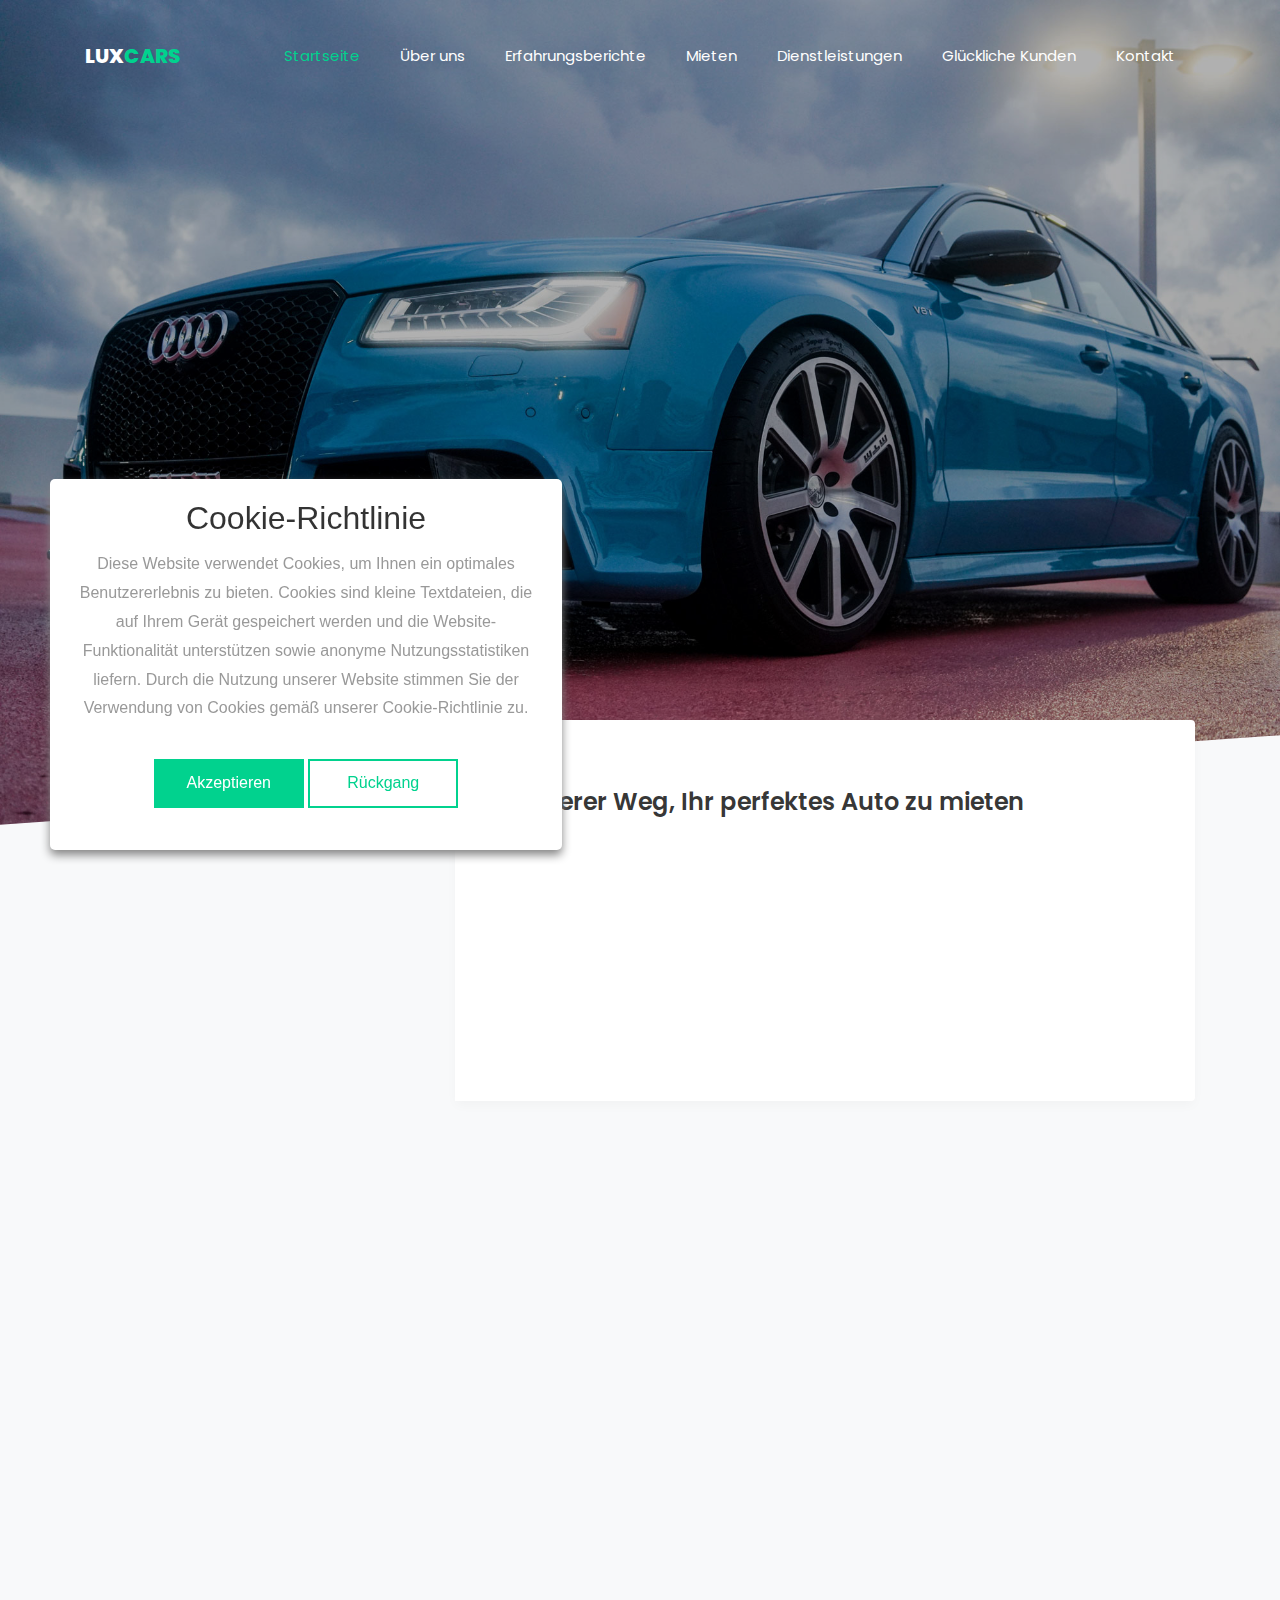
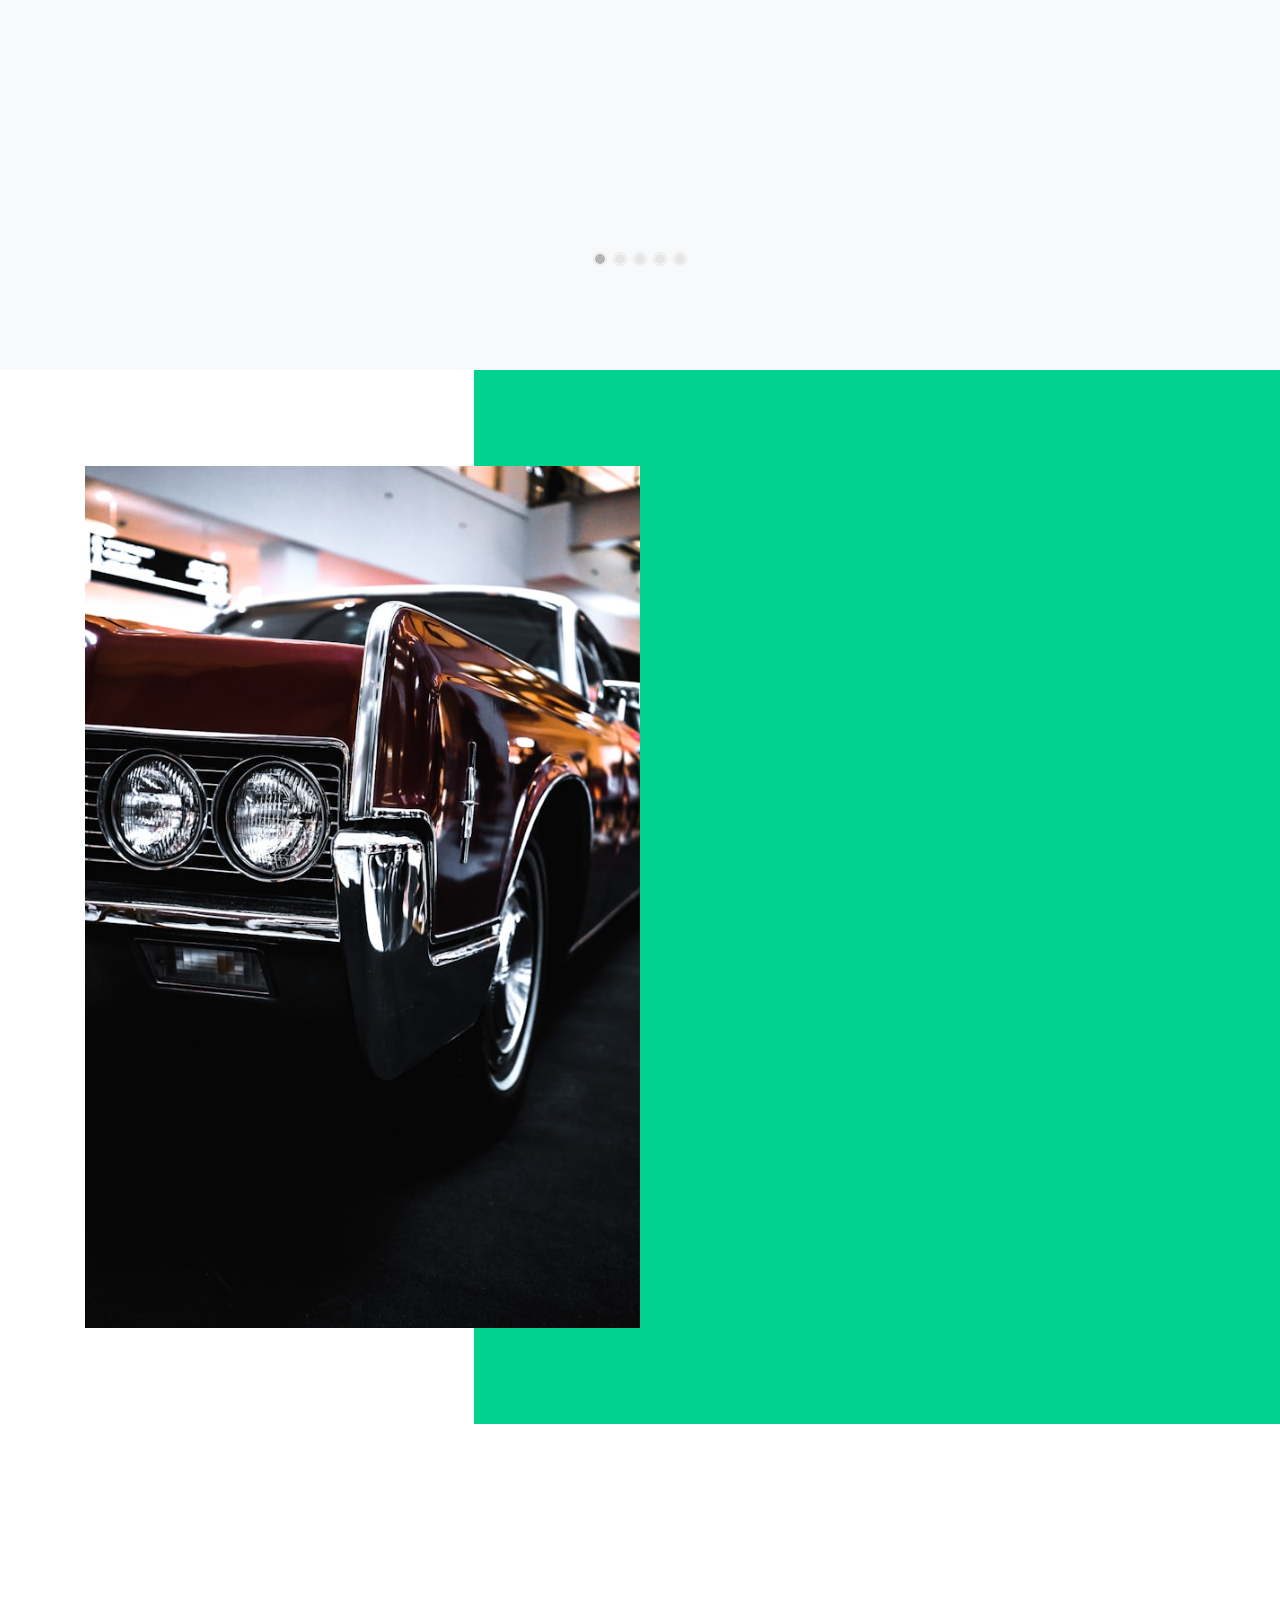
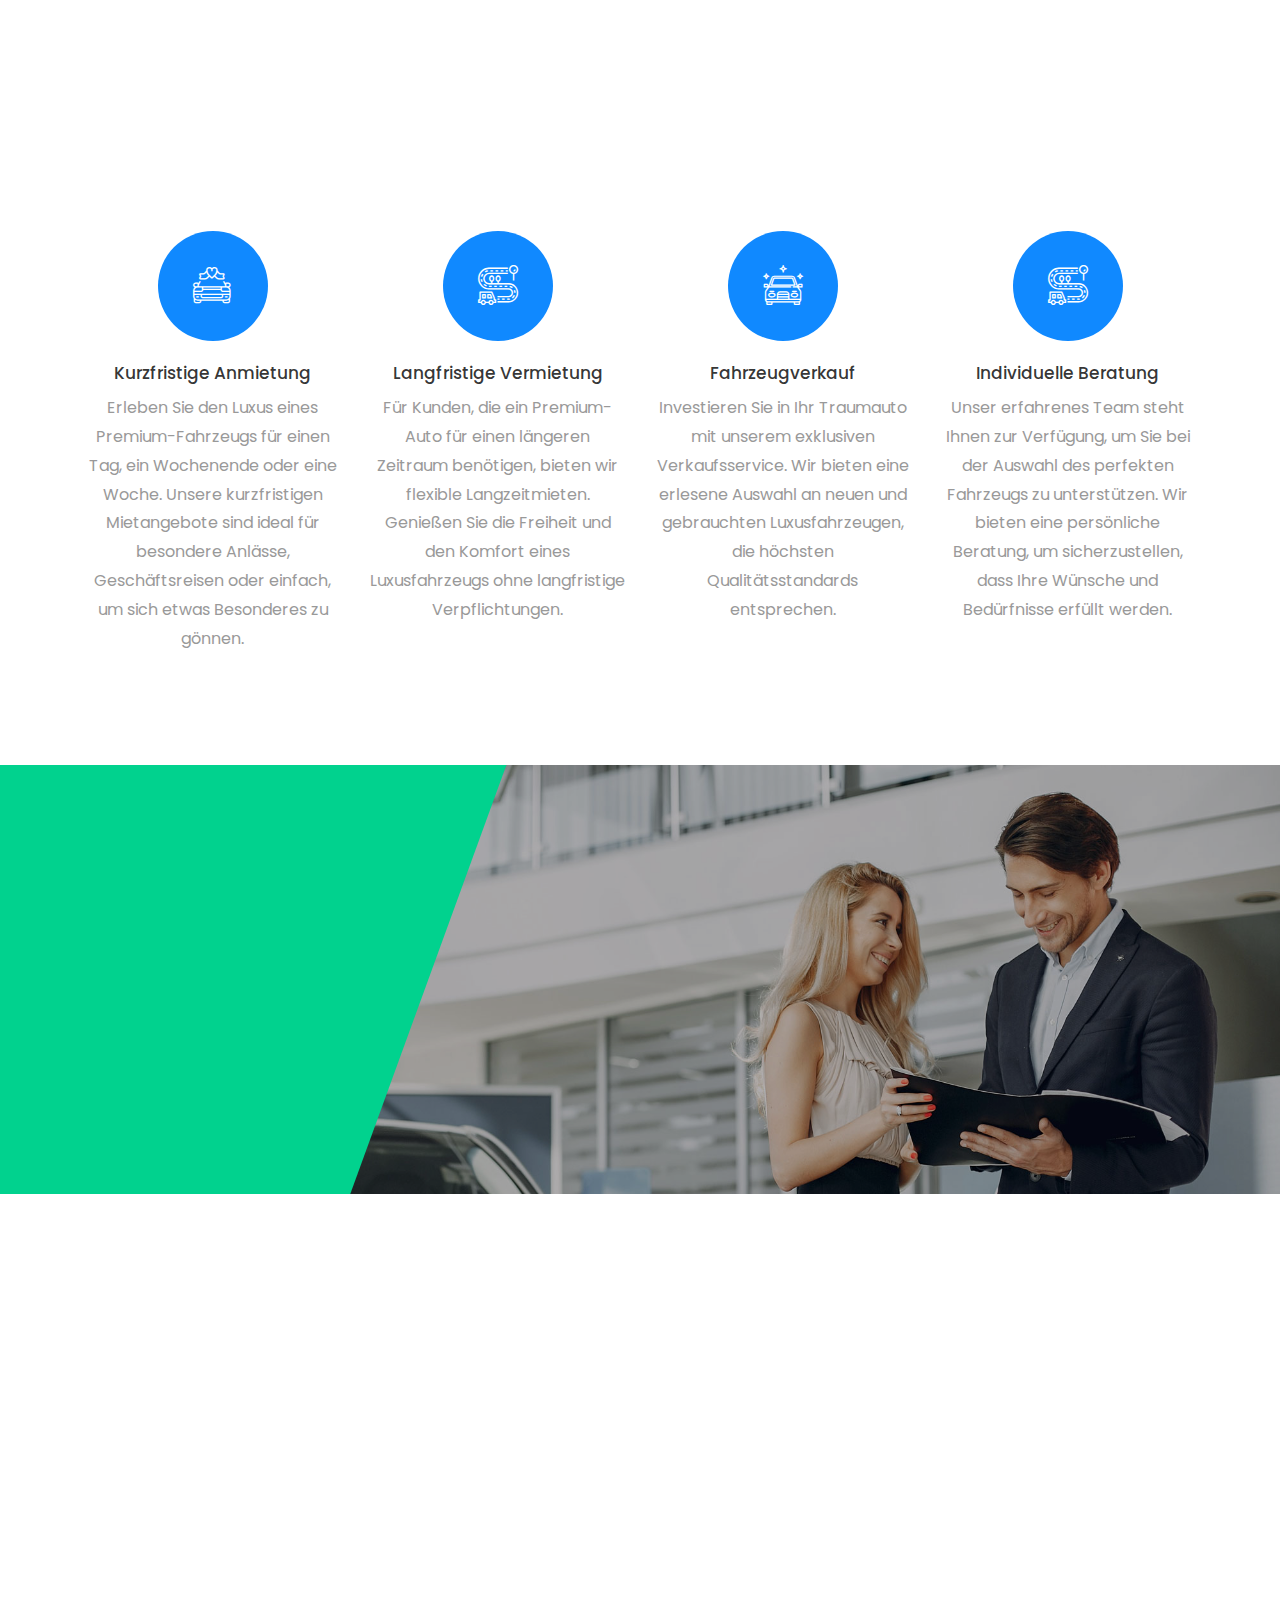
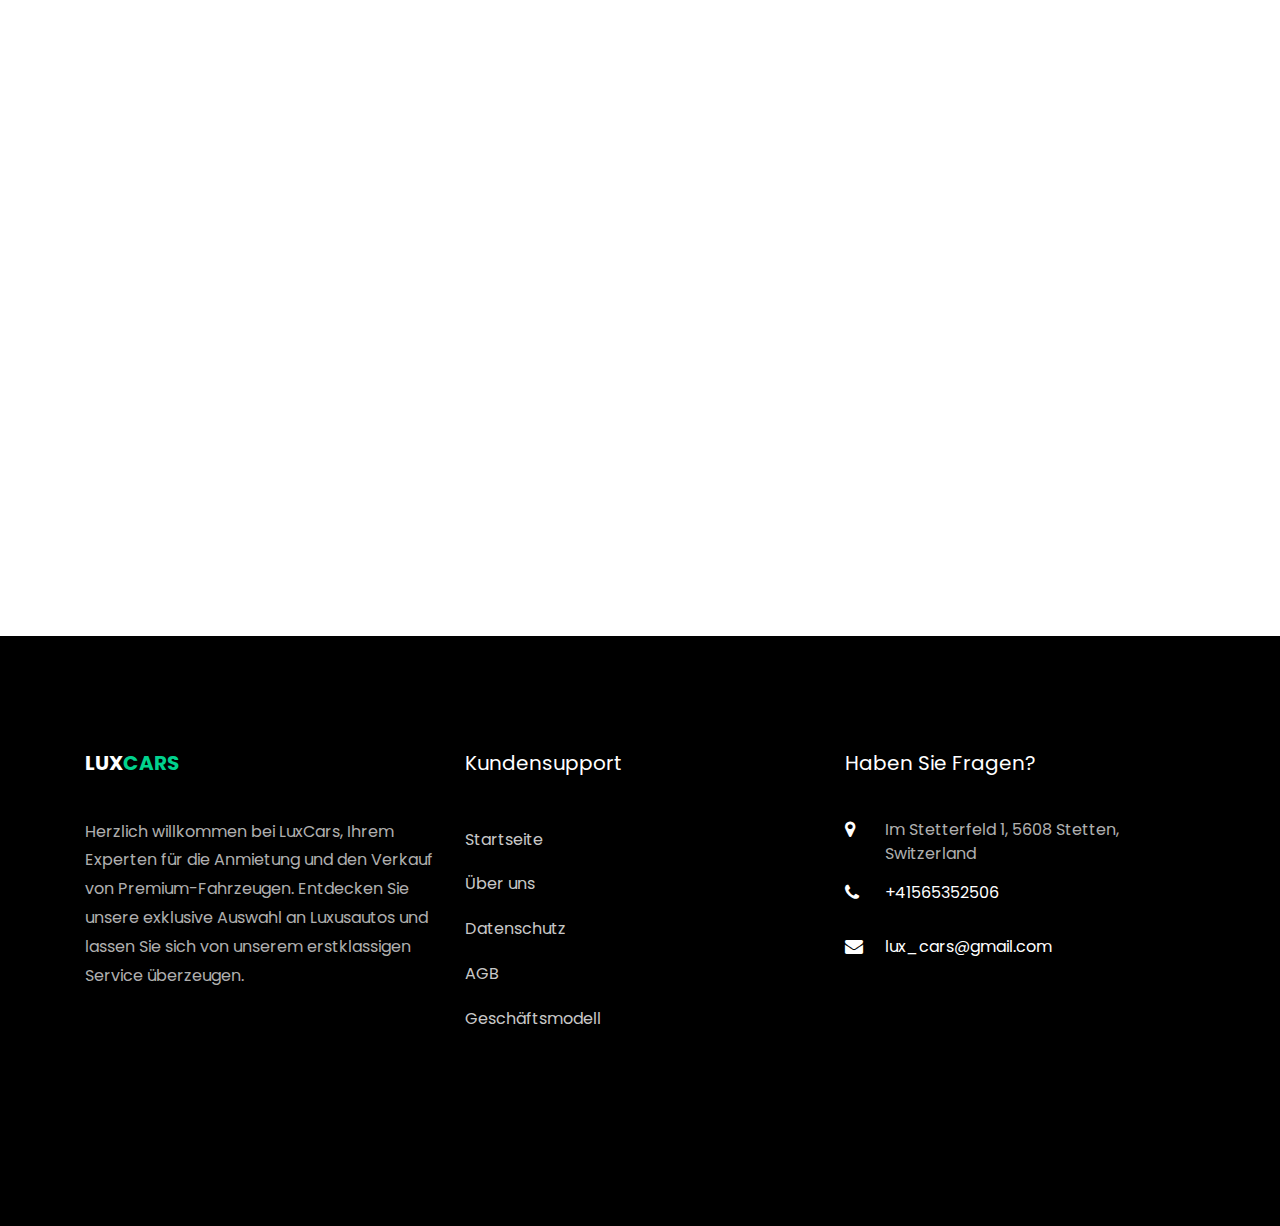
==== commit 6cb0c87d: "WIP" ====
--- a/index.html
+++ b/index.html
@@ -623,10 +623,9 @@
                     <div class="col-md-4 d-flex ftco-animate">
                         <div class="blog-entry justify-content-end">
                             <a
-                                href="blog-single.html"
                                 class="block-20"
                                 style="
-                                    background-image: url('images/image_1.jpg');
+                                    background-image: url('images/blog-1.jpg');
                                 "
                             >
                             </a>
@@ -658,10 +657,9 @@
                     <div class="col-md-4 d-flex ftco-animate">
                         <div class="blog-entry justify-content-end">
                             <a
-                                href="blog-single.html"
                                 class="block-20"
                                 style="
-                                    background-image: url('images/image_2.jpg');
+                                    background-image: url('images/blog-2.jpg');
                                 "
                             >
                             </a>
@@ -692,10 +690,9 @@
                     <div class="col-md-4 d-flex ftco-animate">
                         <div class="blog-entry">
                             <a
-                                href="blog-single.html"
                                 class="block-20"
                                 style="
-                                    background-image: url('images/image_3.jpg');
+                                    background-image: url('images/blog-3.jpg');
                                 "
                             >
                             </a>
